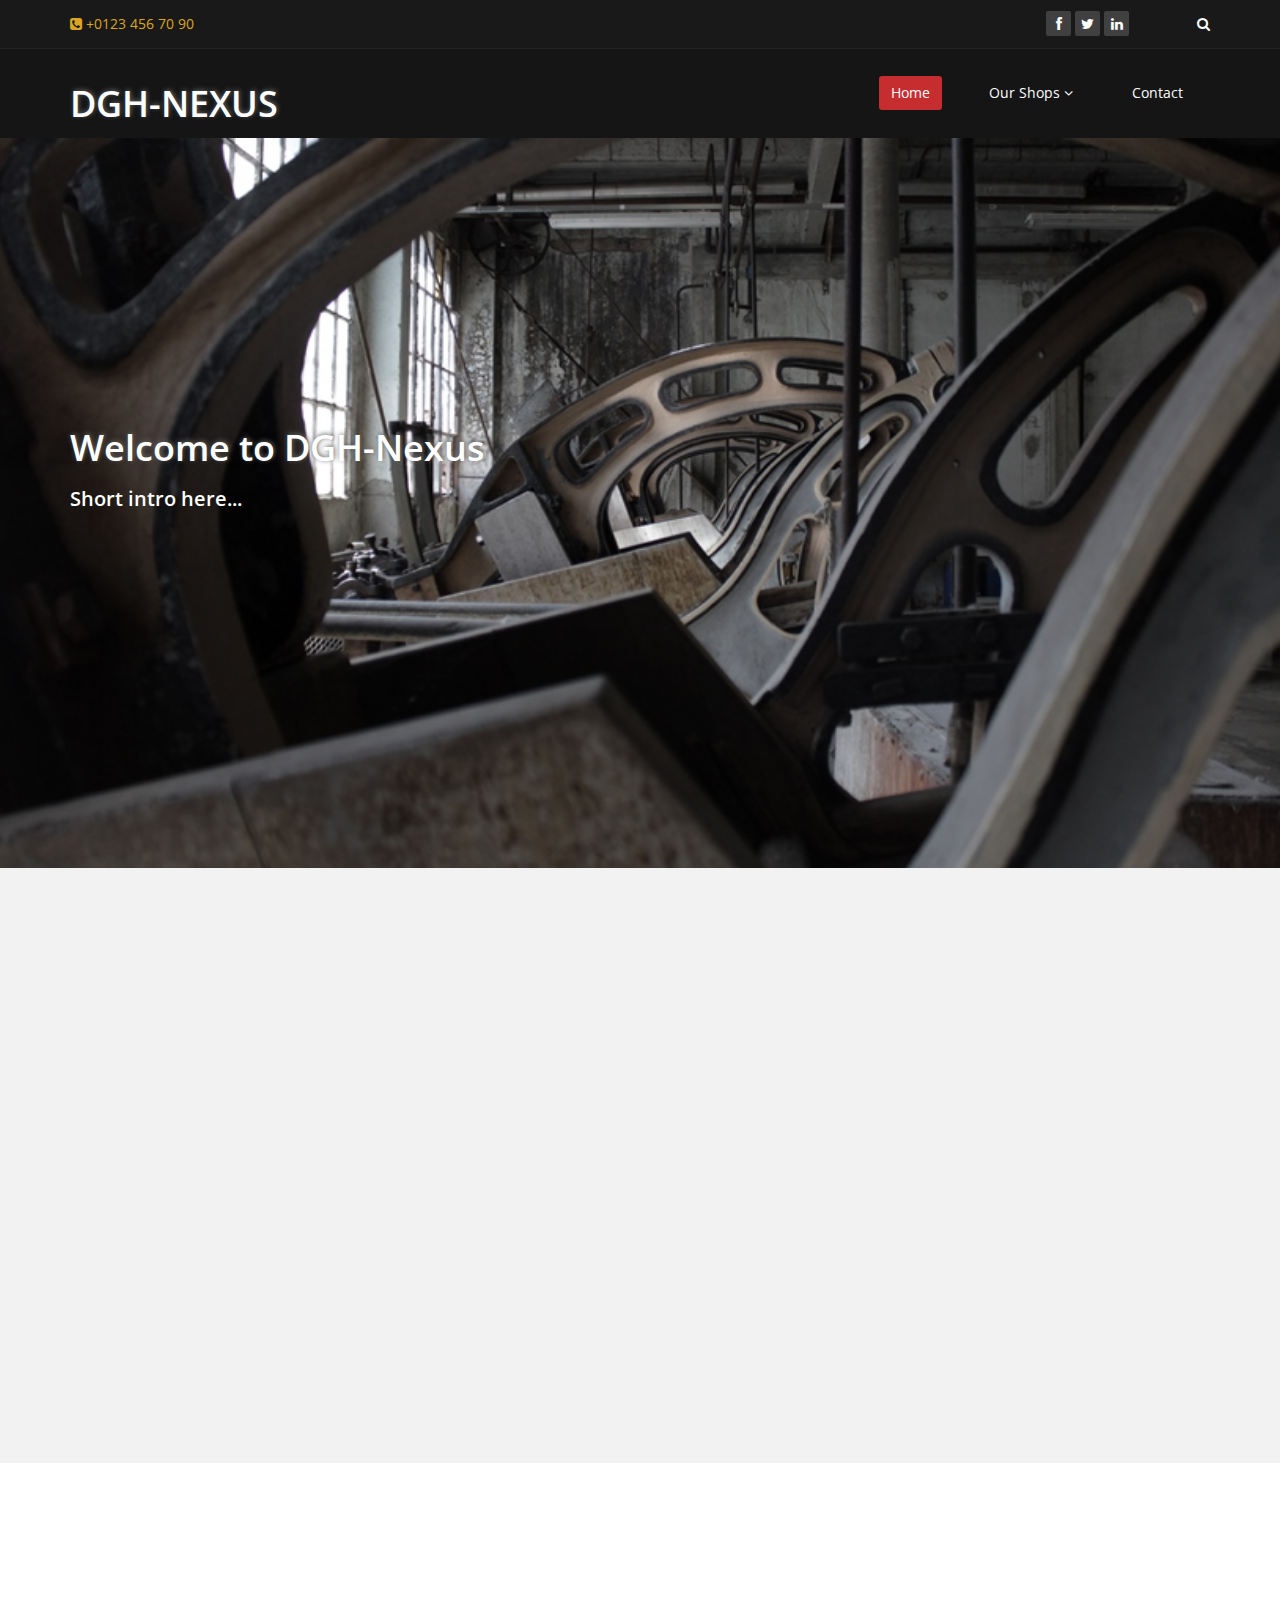
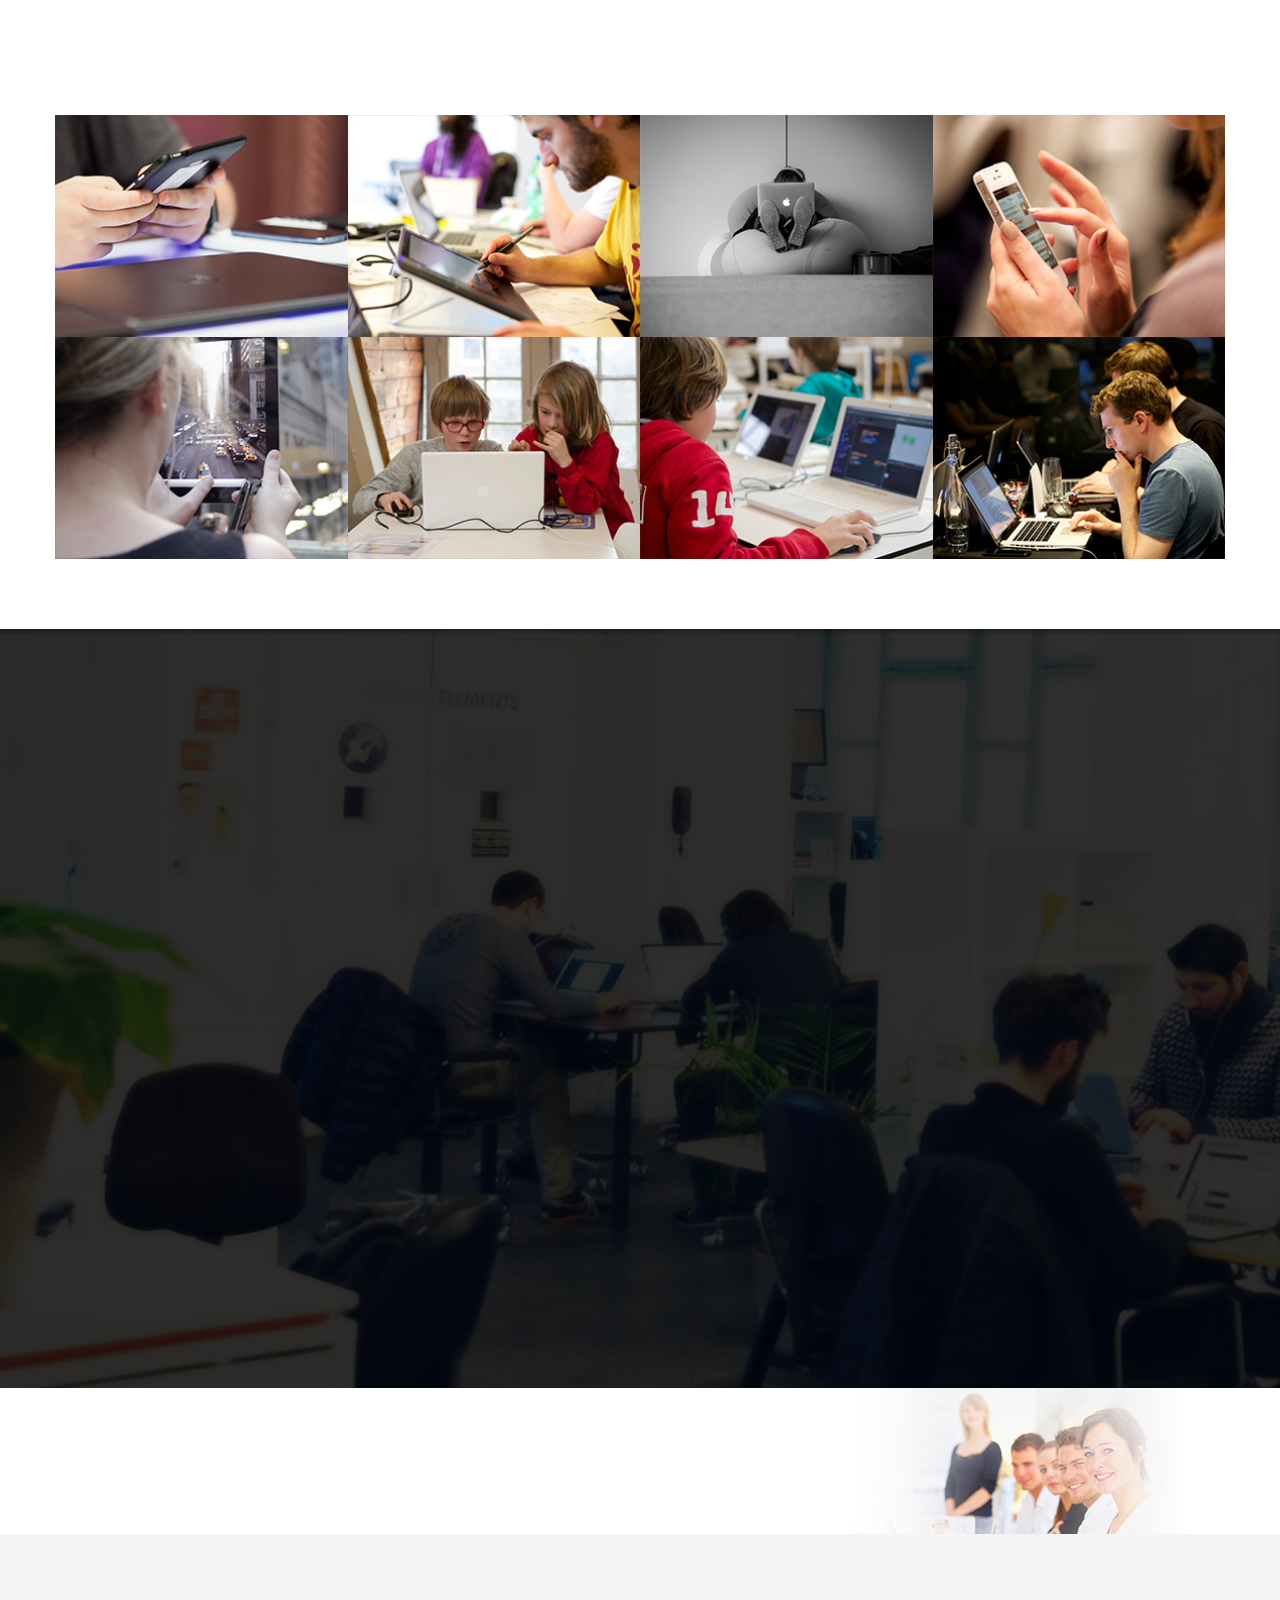
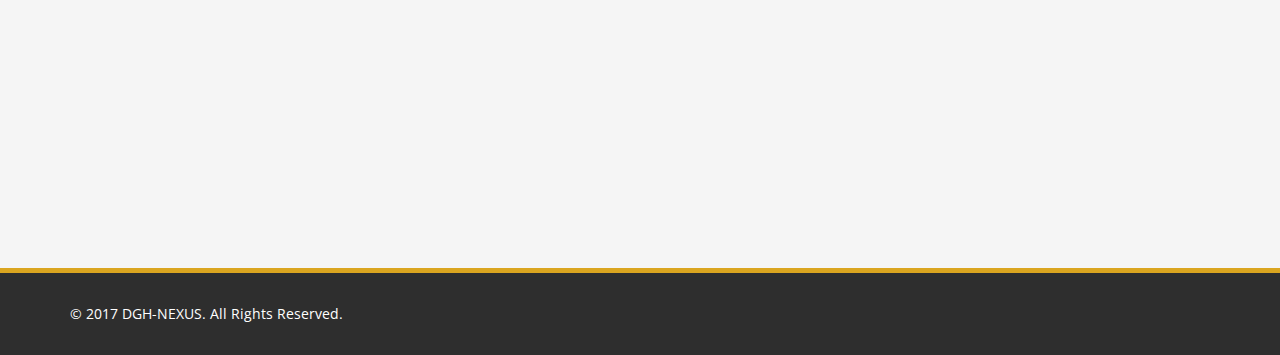
==== index.html @ a6fe3557 "Initial commit" ====
<!DOCTYPE html>
<html lang="en">
<head>
    <meta charset="utf-8">
    <meta name="viewport" content="width=device-width, initial-scale=1.0">
    <meta name="description" content="">
    <meta name="author" content="">
    <title>Home | DGH-Nexus</title>
	
	<!-- core CSS -->
    <link href="css/bootstrap.min.css" rel="stylesheet">
    <link href="css/font-awesome.min.css" rel="stylesheet">
    <link href="css/animate.min.css" rel="stylesheet">
    <link href="css/prettyPhoto.css" rel="stylesheet">
    <link href="css/main.css" rel="stylesheet">
    <link href="css/responsive.css" rel="stylesheet">
    <!--[if lt IE 9]>
    <script src="js/html5shiv.js"></script>
    <script src="js/respond.min.js"></script>
    <![endif]-->       
    <link rel="shortcut icon" href="images/ico/favicon.ico">
    <link rel="apple-touch-icon-precomposed" sizes="144x144" href="images/ico/apple-touch-icon-144-precomposed.png">
    <link rel="apple-touch-icon-precomposed" sizes="114x114" href="images/ico/apple-touch-icon-114-precomposed.png">
    <link rel="apple-touch-icon-precomposed" sizes="72x72" href="images/ico/apple-touch-icon-72-precomposed.png">
    <link rel="apple-touch-icon-precomposed" href="images/ico/apple-touch-icon-57-precomposed.png">
</head><!--/head-->

<body class="homepage">

    <header id="header">
        <div class="top-bar">
            <div class="container">
                <div class="row">
                    <div class="col-sm-6 col-xs-4">
                        <div class="top-number"><p><i class="fa fa-phone-square"></i>  +0123 456 70 90</p></div>
                    </div>
                    <div class="col-sm-6 col-xs-8">
                       <div class="social">
                            <ul class="social-share">
                                <li><a href="#"><i class="fa fa-facebook"></i></a></li>
                                <li><a href="#"><i class="fa fa-twitter"></i></a></li>
                                <li><a href="#"><i class="fa fa-linkedin"></i></a></li> 
                            </ul>
                            <div class="search">
                                <form role="form">
                                    <input type="text" class="search-form" autocomplete="off" placeholder="Search">
                                    <i class="fa fa-search"></i>
                                </form>
                           </div>
                       </div>
                    </div>
                </div>
            </div><!--/.container-->
        </div><!--/.top-bar-->

        <nav class="navbar navbar-inverse" role="banner">
            <div class="container">
                <div class="navbar-header">
                    <button type="button" class="navbar-toggle" data-toggle="collapse" data-target=".navbar-collapse">
                        <span class="sr-only">Toggle navigation</span>
                        <span class="icon-bar"></span>
                        <span class="icon-bar"></span>
                        <span class="icon-bar"></span>
                    </button>
                    <!-- <a class="navbar-brand" href="index.html"><img src="images/logo.png" alt="logo"></a> -->
                    <h1>DGH-NEXUS</h1>
                </div>
				
                <div class="collapse navbar-collapse navbar-right">
                    <ul class="nav navbar-nav">
                        <li class="active"><a href="index.html">Home</a></li>
                        <!-- <li><a href="about-us.html">About Us</a></li>
                        <li><a href="services.html">Services</a></li>
                        <li><a href="portfolio.html">Portfolio</a></li> -->
                        <li class="dropdown">
                            <a href="#" class="dropdown-toggle" data-toggle="dropdown">Our Shops <i class="fa fa-angle-down"></i></a>
                            <ul class="dropdown-menu">
                                <li><a href="#">Shop 1</a></li>
                                <li><a href="#">Shop 2</a></li>
                                <li><a href="#">Shop 3</a></li>
                                <li><a href="#">Shop 4</a></li>
                            </ul>
                        </li>
                        <!-- <li><a href="blog.html">Blog</a></li>  -->
                        <li><a href="contact-us.html">Contact</a></li>
                    </ul>
                </div>
            </div><!--/.container-->
        </nav><!--/nav-->
		
    </header><!--/header-->

    <section id="main-slider" class="no-margin">
        <div class="carousel slide">
            <!-- <ol class="carousel-indicators">
                <li data-target="#main-slider" data-slide-to="0" class="active"></li>
                <li data-target="#main-slider" data-slide-to="1"></li>
                <li data-target="#main-slider" data-slide-to="2"></li>
            </ol> -->
            <div class="carousel-inner">

                <div class="item active" style="background-image: url(images/slider/bg1.jpg)">
                    <div class="container">
                        <div class="row slide-margin">
                            <div class="col-sm-6">
                                <div class="carousel-content">
                                    <h1 class="animation animated-item-1">Welcome to DGH-Nexus</h1>
                                    <h2 class="animation animated-item-2">Short intro here...</h2>
                                    <!-- <a class="btn-slide animation animated-item-3" href="#">Read More</a> -->
                                </div>
                            </div>

                            <!-- <div class="col-sm-6 hidden-xs animation animated-item-4">
                                <div class="slider-img">
                                    <img src="images/slider/img1.png" class="img-responsive">
                                </div>
                            </div> -->

                        </div>
                    </div>
                </div><!--/.item-->

                <!-- <div class="item" style="background-image: url(images/slider/bg2.jpg)">
                    <div class="container">
                        <div class="row slide-margin">
                            <div class="col-sm-6">
                                <div class="carousel-content">
                                    <h1 class="animation animated-item-1">Lorem ipsum dolor sit amet consectetur adipisicing elit</h1>
                                    <h2 class="animation animated-item-2">Accusantium doloremque laudantium totam rem aperiam, eaque ipsa...</h2>
                                    <a class="btn-slide animation animated-item-3" href="#">Read More</a>
                                </div>
                            </div>

                            <div class="col-sm-6 hidden-xs animation animated-item-4">
                                <div class="slider-img">
                                    <img src="images/slider/img2.png" class="img-responsive">
                                </div>
                            </div>

                        </div>
                    </div>
                </div> --><!--/.item-->

                <!-- <div class="item" style="background-image: url(images/slider/bg3.jpg)">
                    <div class="container">
                        <div class="row slide-margin">
                            <div class="col-sm-6">
                                <div class="carousel-content">
                                    <h1 class="animation animated-item-1">Lorem ipsum dolor sit amet consectetur adipisicing elit</h1>
                                    <h2 class="animation animated-item-2">Accusantium doloremque laudantium totam rem aperiam, eaque ipsa...</h2>
                                    <a class="btn-slide animation animated-item-3" href="#">Read More</a>
                                </div>
                            </div>
                            <div class="col-sm-6 hidden-xs animation animated-item-4">
                                <div class="slider-img">
                                    <img src="images/slider/img3.png" class="img-responsive">
                                </div>
                            </div>
                        </div>
                    </div>
                </div> --><!--/.item-->
            </div><!--/.carousel-inner-->
        </div><!--/.carousel-->
        <!-- <a class="prev hidden-xs" href="#main-slider" data-slide="prev">
            <i class="fa fa-chevron-left"></i>
        </a>
        <a class="next hidden-xs" href="#main-slider" data-slide="next">
            <i class="fa fa-chevron-right"></i>
        </a> -->
    </section><!--/#main-slider-->


    <section id="feature" >
        <div class="container">
           <div class="center wow fadeInDown">
                <h2>About Us</h2>
                <p class="lead">Lorem ipsum dolor sit amet, consectetur adipisicing elit, sed do eiusmod tempor incididunt ut <br> et dolore magna aliqua. Ut enim ad minim veniam</p>
            </div>

            <div class="row">
                <div class="features">
                    <div class="col-md-4 col-sm-6 wow fadeInDown" data-wow-duration="1000ms" data-wow-delay="600ms">
                        <div class="feature-wrap">
                            <i class="fa fa-pencil"></i>
                            <h2>Top Quality Products</h2>
                            <h3>Lorem ipsum dolor sit amet, consectetur adipisicing elit</h3>
                        </div>
                    </div><!--/.col-md-4-->

                    <div class="col-md-4 col-sm-6 wow fadeInDown" data-wow-duration="1000ms" data-wow-delay="600ms">
                        <div class="feature-wrap">
                            <i class="fa fa-chain"></i>
                            <h2>Wide Material Choice</h2>
                            <h3>Lorem ipsum dolor sit amet, consectetur adipisicing elit</h3>
                        </div>
                    </div><!--/.col-md-4-->

                    <div class="col-md-4 col-sm-6 wow fadeInDown" data-wow-duration="1000ms" data-wow-delay="600ms">
                        <div class="feature-wrap">
                            <i class="fa fa-globe"></i>
                            <h2>Global delivery</h2>
                            <h3>Lorem ipsum dolor sit amet, consectetur adipisicing elit</h3>
                        </div>
                    </div><!--/.col-md-4-->
                
                    <div class="col-md-4 col-sm-6 wow fadeInDown" data-wow-duration="1000ms" data-wow-delay="600ms">
                        <div class="feature-wrap">
                            <i class="fa fa-square"></i>
                            <h2>Stone Casting</h2>
                            <h3>Lorem ipsum dolor sit amet, consectetur adipisicing elit</h3>
                        </div>
                    </div><!--/.col-md-4-->

                    <div class="col-md-4 col-sm-6 wow fadeInDown" data-wow-duration="1000ms" data-wow-delay="600ms">
                        <div class="feature-wrap">
                            <i class="fa fa-cogs"></i>
                            <h2>Cast Iron</h2>
                            <h3>Lorem ipsum dolor sit amet, consectetur adipisicing elit</h3>
                        </div>
                    </div><!--/.col-md-4-->

                    <div class="col-md-4 col-sm-6 wow fadeInDown" data-wow-duration="1000ms" data-wow-delay="600ms">
                        <div class="feature-wrap">
                            <i class="fa fa-leaf"></i>
                            <h2>Other</h2>
                            <h3>Lorem ipsum dolor sit amet, consectetur adipisicing elit</h3>
                        </div>
                    </div><!--/.col-md-4-->
                </div><!--/.services-->
            </div><!--/.row-->    
        </div><!--/.container-->
    </section><!--/#feature-->


    <section id="recent-works">
        <div class="container">
            <div class="center wow fadeInDown">
                <h2>Our Products</h2>
                <p class="lead">Lorem ipsum dolor sit amet, consectetur adipisicing elit, sed do eiusmod tempor incididunt ut <br> et dolore magna aliqua. Ut enim ad minim veniam</p>
            </div>

            <div class="row">
                <div class="col-xs-12 col-sm-4 col-md-3">
                    <div class="recent-work-wrap">
                        <img class="img-responsive" src="images/portfolio/recent/item1.png" alt="">
                        <div class="overlay">
                            <div class="recent-work-inner">
                                <h3><a href="#">Product Title...</a> </h3>
                                <p>Product Description...</p>
                                <a class="preview" href="images/portfolio/full/item1.png" rel="prettyPhoto"><i class="fa fa-eye"></i> View</a>
                            </div> 
                        </div>
                    </div>
                </div>   

                <div class="col-xs-12 col-sm-4 col-md-3">
                    <div class="recent-work-wrap">
                        <img class="img-responsive" src="images/portfolio/recent/item2.png" alt="">
                        <div class="overlay">
                            <div class="recent-work-inner">
                                <h3><a href="#">Product Title...</a></h3>
                                <p>Product Description...</p>
                                <a class="preview" href="images/portfolio/full/item2.png" rel="prettyPhoto"><i class="fa fa-eye"></i> View</a>
                            </div> 
                        </div>
                    </div>
                </div> 

                <div class="col-xs-12 col-sm-4 col-md-3">
                    <div class="recent-work-wrap">
                        <img class="img-responsive" src="images/portfolio/recent/item3.png" alt="">
                        <div class="overlay">
                            <div class="recent-work-inner">
                                <h3><a href="#">Product Title...</a></h3>
                                <p>Product Description...</p>
                                <a class="preview" href="images/portfolio/full/item3.png" rel="prettyPhoto"><i class="fa fa-eye"></i> View</a>
                            </div> 
                        </div>
                    </div>
                </div>   

                <div class="col-xs-12 col-sm-4 col-md-3">
                    <div class="recent-work-wrap">
                        <img class="img-responsive" src="images/portfolio/recent/item4.png" alt="">
                        <div class="overlay">
                            <div class="recent-work-inner">
                                <h3><a href="#">Product Title...</a></h3>
                                <p>Product Description...</p>
                                <a class="preview" href="images/portfolio/full/item4.png" rel="prettyPhoto"><i class="fa fa-eye"></i> View</a>
                            </div> 
                        </div>
                    </div>
                </div>   
                
                <div class="col-xs-12 col-sm-4 col-md-3">
                    <div class="recent-work-wrap">
                        <img class="img-responsive" src="images/portfolio/recent/item5.png" alt="">
                        <div class="overlay">
                            <div class="recent-work-inner">
                                <h3><a href="#">Product Title...</a></h3>
                                <p>Product Description...</p>
                                <a class="preview" href="images/portfolio/full/item5.png" rel="prettyPhoto"><i class="fa fa-eye"></i> View</a>
                            </div> 
                        </div>
                    </div>
                </div>   

                <div class="col-xs-12 col-sm-4 col-md-3">
                    <div class="recent-work-wrap">
                        <img class="img-responsive" src="images/portfolio/recent/item6.png" alt="">
                        <div class="overlay">
                            <div class="recent-work-inner">
                                <h3><a href="#">Product Title...</a></h3>
                                <p>Product Description...</p>
                                <a class="preview" href="images/portfolio/full/item6.png" rel="prettyPhoto"><i class="fa fa-eye"></i> View</a>
                            </div> 
                        </div>
                    </div>
                </div> 

                <div class="col-xs-12 col-sm-4 col-md-3">
                    <div class="recent-work-wrap">
                        <img class="img-responsive" src="images/portfolio/recent/item7.png" alt="">
                        <div class="overlay">
                            <div class="recent-work-inner">
                                <h3><a href="#">Product Title...</a></h3>
                                <p>Product Description...</p>
                                <a class="preview" href="images/portfolio/full/item7.png" rel="prettyPhoto"><i class="fa fa-eye"></i> View</a>
                            </div> 
                        </div>
                    </div>
                </div>   

                <div class="col-xs-12 col-sm-4 col-md-3">
                    <div class="recent-work-wrap">
                        <img class="img-responsive" src="images/portfolio/recent/item8.png" alt="">
                        <div class="overlay">
                            <div class="recent-work-inner">
                                <h3><a href="#">Product Title...</a></h3>
                                <p>Product Description...</p>
                                <a class="preview" href="images/portfolio/full/item8.png" rel="prettyPhoto"><i class="fa fa-eye"></i> View</a>
                            </div> 
                        </div>
                    </div>
                </div>   
            </div><!--/.row-->
        </div><!--/.container-->
    </section><!--/#recent-works-->

    <section id="services" class="service-item">
	   <div class="container">
            <div class="center wow fadeInDown">
                <h2>Our Service</h2>
                <p class="lead">Lorem ipsum dolor sit amet, consectetur adipisicing elit, sed do eiusmod tempor incididunt ut <br> et dolore magna aliqua. Ut enim ad minim veniam</p>
            </div>

            <div class="row">

                <div class="col-sm-6 col-md-4">
                    <div class="media services-wrap wow fadeInDown">
                        <div class="pull-left">
                            <img class="img-responsive" src="images/services/services3.png">
                        </div>
                        <div class="media-body">
                            <h3 class="media-heading">Quality Guarantee</h3>
                            <p>Lorem ipsum dolor sit ame consectetur adipisicing elit</p>
                        </div>
                    </div>
                </div>

                <div class="col-sm-6 col-md-4">
                    <div class="media services-wrap wow fadeInDown">
                        <div class="pull-left">
                            <img class="img-responsive" src="images/services/services2.png">
                        </div>
                        <div class="media-body">
                            <h3 class="media-heading">Quick Delivery</h3>
                            <p>Lorem ipsum dolor sit ame consectetur adipisicing elit</p>
                        </div>
                    </div>
                </div>

                <div class="col-sm-6 col-md-4">
                    <div class="media services-wrap wow fadeInDown">
                        <div class="pull-left">
                            <img class="img-responsive" src="images/services/services1.png">
                        </div>
                        <div class="media-body">
                            <h3 class="media-heading">Returns</h3>
                            <p>Lorem ipsum dolor sit ame consectetur adipisicing elit</p>
                        </div>
                    </div>
                </div>  

                <div class="col-sm-6 col-md-4">
                    <div class="media services-wrap wow fadeInDown">
                        <div class="pull-left">
                            <img class="img-responsive" src="images/services/services5.png">
                        </div>
                        <div class="media-body">
                            <h3 class="media-heading">Privacy Policy</h3>
                            <p>Lorem ipsum dolor sit ame consectetur adipisicing elit</p>
                        </div>
                    </div>
                </div>

                <div class="col-sm-6 col-md-4">
                    <div class="media services-wrap wow fadeInDown">
                        <div class="pull-left">
                            <img class="img-responsive" src="images/services/services4.png">
                        </div>
                        <div class="media-body">
                            <h3 class="media-heading">Gift Certificates</h3>
                            <p>Lorem ipsum dolor sit ame consectetur adipisicing elit</p>
                        </div>
                    </div>
                </div>

                <div class="col-sm-6 col-md-4">
                    <div class="media services-wrap wow fadeInDown">
                        <div class="pull-left">
                            <img class="img-responsive" src="images/services/services6.png">
                        </div>
                        <div class="media-body">
                            <h3 class="media-heading">Terms &amp; Conditions</h3>
                            <p>Lorem ipsum dolor sit ame consectetur adipisicing elit</p>
                        </div>
                    </div>
                </div>                                                
            </div><!--/.row-->
        </div><!--/.container-->
    </section><!--/#services-->

    <!-- <section id="middle">
        <div class="container">
            <div class="row">
                <div class="col-sm-6 wow fadeInDown">
                    <div class="skill">
                        <h2>Our Skills</h2>
                        <p>Lorem ipsum dolor sit amet, consectetur adipisicing elit, sed do eiusmod tempor incididunt ut labore et dolore magna aliqua.</p>

                        <div class="progress-wrap">
                            <h3>Graphic Design</h3>
                            <div class="progress">
                              <div class="progress-bar  color1" role="progressbar" aria-valuenow="40" aria-valuemin="0" aria-valuemax="100" style="width: 85%">
                                <span class="bar-width">85%</span>
                              </div>

                            </div>
                        </div>

                        <div class="progress-wrap">
                            <h3>HTML</h3>
                            <div class="progress">
                              <div class="progress-bar color2" role="progressbar" aria-valuenow="20" aria-valuemin="0" aria-valuemax="100" style="width: 95%">
                               <span class="bar-width">95%</span>
                              </div>
                            </div>
                        </div>

                        <div class="progress-wrap">
                            <h3>CSS</h3>
                            <div class="progress">
                              <div class="progress-bar color3" role="progressbar" aria-valuenow="60" aria-valuemin="0" aria-valuemax="100" style="width: 80%">
                                <span class="bar-width">80%</span>
                              </div>
                            </div>
                        </div>

                        <div class="progress-wrap">
                            <h3>Wordpress</h3>
                            <div class="progress">
                              <div class="progress-bar color4" role="progressbar" aria-valuenow="80" aria-valuemin="0" aria-valuemax="100" style="width: 90%">
                                <span class="bar-width">90%</span>
                              </div>
                            </div>
                        </div>
                    </div>

                </div> --><!--/.col-sm-6-->

                <!-- <div class="col-sm-6 wow fadeInDown">
                    <div class="accordion">
                        <h2>Why People like us?</h2>
                        <div class="panel-group" id="accordion1">
                          <div class="panel panel-default">
                            <div class="panel-heading active">
                              <h3 class="panel-title">
                                <a class="accordion-toggle" data-toggle="collapse" data-parent="#accordion1" href="#collapseOne1">
                                  Lorem ipsum dolor sit amet
                                  <i class="fa fa-angle-right pull-right"></i>
                                </a>
                              </h3>
                            </div>

                            <div id="collapseOne1" class="panel-collapse collapse in">
                              <div class="panel-body">
                                  <div class="media accordion-inner">
                                        <div class="pull-left">
                                            <img class="img-responsive" src="images/accordion1.png">
                                        </div>
                                        <div class="media-body">
                                             <h4>Adipisicing elit</h4>
                                             <p>Lorem ipsum dolor sit amet, consectetur adipisicing elit, sed do eiusmod tempor incididunt ut labore</p>
                                        </div>
                                  </div>
                              </div>
                            </div>
                          </div>

                          <div class="panel panel-default">
                            <div class="panel-heading">
                              <h3 class="panel-title">
                                <a class="accordion-toggle" data-toggle="collapse" data-parent="#accordion1" href="#collapseTwo1">
                                  Lorem ipsum dolor sit amet
                                  <i class="fa fa-angle-right pull-right"></i>
                                </a>
                              </h3>
                            </div>
                            <div id="collapseTwo1" class="panel-collapse collapse">
                              <div class="panel-body">
                                Anim pariatur cliche reprehenderit, enim eiusmod high life accusamus terry richardson ad squid. 3 wolf moon officia aute, non cupidatat skateboard dolor brunch. Food truck quinoa nesciunt laborum eiusmod. Brunch 3 wolf moon tempor.
                              </div>
                            </div>
                          </div>

                          <div class="panel panel-default">
                            <div class="panel-heading">
                              <h3 class="panel-title">
                                <a class="accordion-toggle" data-toggle="collapse" data-parent="#accordion1" href="#collapseThree1">
                                  Lorem ipsum dolor sit amet
                                  <i class="fa fa-angle-right pull-right"></i>
                                </a>
                              </h3>
                            </div>
                            <div id="collapseThree1" class="panel-collapse collapse">
                              <div class="panel-body">
                                Anim pariatur cliche reprehenderit, enim eiusmod high life accusamus terry richardson ad squid. 3 wolf moon officia aute, non cupidatat skateboard dolor brunch. Food truck quinoa nesciunt laborum eiusmod. Brunch 3 wolf moon tempor.
                              </div>
                            </div>
                          </div>

                          <div class="panel panel-default">
                            <div class="panel-heading">
                              <h3 class="panel-title">
                                <a class="accordion-toggle" data-toggle="collapse" data-parent="#accordion1" href="#collapseFour1">
                                  Lorem ipsum dolor sit amet
                                  <i class="fa fa-angle-right pull-right"></i>
                                </a>
                              </h3>
                            </div>
                            <div id="collapseFour1" class="panel-collapse collapse">
                              <div class="panel-body">
                                Anim pariatur cliche reprehenderit, enim eiusmod high life accusamus terry richardson ad squid. 3 wolf moon officia aute, non cupidatat skateboard dolor brunch. Food truck quinoa nesciunt laborum eiusmod. Brunch 3 wolf moon tempor.
                              </div>
                            </div>
                          </div> -->
                        <!-- </div>/#accordion1 -->
                    <!-- </div> -->
                <!-- </div> -->

            <!-- </div><!--/.row-->
        <!-- </div>/.container -->
    <!-- </section><!--/#middle-->

    <!-- <section id="content">
        <div class="container">
            <div class="row">
                <div class="col-xs-12 col-sm-8 wow fadeInDown">
                   <div class="tab-wrap"> 
                        <div class="media">
                            <div class="parrent pull-left">
                                <ul class="nav nav-tabs nav-stacked">
                                    <li class=""><a href="#tab1" data-toggle="tab" class="analistic-01">Responsive Web Design</a></li>
                                    <li class="active"><a href="#tab2" data-toggle="tab" class="analistic-02">Premium Plugin Included</a></li>
                                    <li class=""><a href="#tab3" data-toggle="tab" class="tehnical">Predefine Layout</a></li>
                                    <li class=""><a href="#tab4" data-toggle="tab" class="tehnical">Our Philosopy</a></li>
                                    <li class=""><a href="#tab5" data-toggle="tab" class="tehnical">What We Do?</a></li>
                                </ul>
                            </div>

                            <div class="parrent media-body">
                                <div class="tab-content">
                                    <div class="tab-pane fade" id="tab1">
                                        <div class="media">
                                           <div class="pull-left">
                                                <img class="img-responsive" src="images/tab2.png">
                                            </div>
                                            <div class="media-body">
                                                 <h2>Adipisicing elit</h2>
                                                 <p>There are many variations of passages of Lorem Ipsum available, but the majority have suffered alteration in some form, by injected humour, or randomised words which don't look even slightly believable. If you are going to use.</p>
                                            </div>
                                        </div>
                                    </div>

                                     <div class="tab-pane fade active in" id="tab2">
                                        <div class="media">
                                           <div class="pull-left">
                                                <img class="img-responsive" src="images/tab1.png">
                                            </div>
                                            <div class="media-body">
                                                 <h2>Adipisicing elit</h2>
                                                 <p>There are many variations of passages of Lorem Ipsum available, but the majority have suffered alteration in some form, by injected humour, or randomised words which don't look even slightly believable. If you are going to use.
                                                 </p>
                                            </div>
                                        </div>
                                     </div>

                                     <div class="tab-pane fade" id="tab3">
                                        <p>Lorem ipsum dolor sit amet, consectetur adipisicing elit, sed do eiusmod tempor incididunt ut labore et dolore magna aliqua. Ut enim ad minim veniam, quis nostrud exercitation ullamco laboris nisi ut aliquip ex ea commodo consequat. Duis aute irure dolor in reprehenderit.</p>
                                     </div>
                                     
                                     <div class="tab-pane fade" id="tab4">
                                        <p>There are many variations of passages of Lorem Ipsum available, but the majority have suffered alteration in some form, by injected humour, or randomised words which don't look even slightly believable. If you are going to use a passage of Lorem Ipsum, you need to be sure there isn't anything embarrassing hidden in the middle of text. All the Lorem Ipsum generators on the Internet tend to repeat predefined chunks as necessary, making this the first true generator on the Internet. It uses a dictionary of over 200 Latin words</p>
                                     </div>

                                     <div class="tab-pane fade" id="tab5">
                                        <p>There are many variations of passages of Lorem Ipsum available, but the majority have suffered alteration in some form, by injected humour, or randomised words which don't look even slightly believable. If you are going to use a passage of Lorem Ipsum, you need to be sure there isn't anything embarrassing hidden in the middle of text. All the Lorem Ipsum generators on the Internet tend to repeat predefined chunks as necessary, making this the first true generator on the Internet. It uses a dictionary of over 200 Latin words, combined with a handful of model sentence structures,</p>
                                     </div> -->
                                <!-- </div> /.tab-content   -->
                            <!-- </div> /.media-body  -->
                        <!-- </div> /.media      -->
                    <!-- </div>/.tab-wrap                -->
                <!-- </div>/.col-sm-6 -->

                <!-- <div class="col-xs-12 col-sm-4 wow fadeInDown">
                    <div class="testimonial">
                        <h2>Testimonials</h2>
                         <div class="media testimonial-inner">
                            <div class="pull-left">
                                <img class="img-responsive img-circle" src="images/testimonials1.png">
                            </div>
                            <div class="media-body">
                                <p>Lorem ipsum dolor sit amet, consectetur adipisicing elit, sed do eiusmod tempor incididunt</p>
                                <span><strong>-John Doe/</strong> Director of corlate.com</span>
                            </div>
                         </div>

                         <div class="media testimonial-inner">
                            <div class="pull-left">
                                <img class="img-responsive img-circle" src="images/testimonials1.png">
                            </div>
                            <div class="media-body">
                                <p>Lorem ipsum dolor sit amet, consectetur adipisicing elit, sed do eiusmod tempor incididunt</p>
                                <span><strong>-John Doe/</strong> Director of corlate.com</span>
                            </div>
                         </div>

                    </div>
                </div> -->

            <!-- </div><!--/.row-->
        <!-- </div>/.container -->
    <!-- </section>/#content -->

    <!-- <section id="partner"> -->
        <!-- <div class="container"> -->
            <!-- <div class="center wow fadeInDown">
                <h2>Our Partners</h2>
                <p class="lead">Lorem ipsum dolor sit amet, consectetur adipisicing elit, sed do eiusmod tempor incididunt ut <br> et dolore magna aliqua. Ut enim ad minim veniam</p>
            </div>    

            <div class="partners">
                <ul>
                    <li> <a href="#"><img class="img-responsive wow fadeInDown" data-wow-duration="1000ms" data-wow-delay="300ms" src="images/partners/partner1.png"></a></li>
                    <li> <a href="#"><img class="img-responsive wow fadeInDown" data-wow-duration="1000ms" data-wow-delay="600ms" src="images/partners/partner2.png"></a></li>
                    <li> <a href="#"><img class="img-responsive wow fadeInDown" data-wow-duration="1000ms" data-wow-delay="900ms" src="images/partners/partner3.png"></a></li>
                    <li> <a href="#"><img class="img-responsive wow fadeInDown" data-wow-duration="1000ms" data-wow-delay="1200ms" src="images/partners/partner4.png"></a></li>
                    <li> <a href="#"><img class="img-responsive wow fadeInDown" data-wow-duration="1000ms" data-wow-delay="1500ms" src="images/partners/partner5.png"></a></li>
                </ul>
            </div>  -->       
        <!-- </div>/.container -->
    <!-- </section><!--/#partner-->

    <section id="conatcat-info">
        <div class="container">
            <div class="row">
                <div class="col-sm-8">
                    <div class="media contact-info wow fadeInDown" data-wow-duration="1000ms" data-wow-delay="600ms">
                        <div class="pull-left">
                            <i class="fa fa-phone"></i>
                        </div>
                        <div class="media-body">
                            <h2>Have a question or need a custom quote?</h2>
                            <p>Lorem ipsum dolor sit amet, consectetur adipisicing elit, sed do eiusmod tempor incididunt ut labore dolore magna aliqua. Ut enim ad minim veniam, quis nostrud exercitation +0123 456 70 80</p>
                        </div>
                    </div>
                </div>
            </div>
        </div><!--/.container-->    
    </section><!--/#conatcat-info-->

    <section id="bottom">
        <div class="container wow fadeInDown" data-wow-duration="1000ms" data-wow-delay="600ms">
            <div class="row">
                <div class="col-md-3 col-sm-6">
                    <div class="widget">
                        <h3>Information</h3>
                        <ul>
                            <li><a href="#">Our Shops</a></li>
                            <li><a href="#">Meet the team</a></li>
                            <li><a href="#">Terms &amp; Conditions</a></li>
                            <li><a href="#">Privacy policy</a></li>
                            <li><a href="#">Contact us</a></li>
                        </ul>
                    </div>    
                </div><!--/.col-md-4-->

                <div class="col-md-3 col-sm-6">
                    <div class="widget">
                        <h3>Customer Service</h3>
                        <ul>
                            <li><a href="#">Faq</a></li>
                            <li><a href="#">Shipping</a></li>
                            <li><a href="#">Returns</a></li>
                            <li><a href="#">Site Map</a></li>
                        </ul>
                    </div>    
                </div><!--/.col-md-4-->

                <div class="col-md-3 col-sm-6">
                    <div class="widget">
                        <h3>Extras</h3>
                        <ul>
                            <li><a href="#">Brands</a></li>
                            <li><a href="#">Gift Certificates</a></li>
                            <li><a href="#">Affiliates</a></li>
                            <li><a href="#">Specials</a></li>
                        </ul>
                    </div>    
                </div><!--/.col-md-4-->

                <div class="col-md-3 col-sm-6">
                    <div class="widget">
                        <h3>My Account</h3>
                        <ul>
                            <li><a href="#">My Account</a></li>
                            <li><a href="#">Order History</a></li>
                            <li><a href="#">Wish List</a></li>
                            <li><a href="#">Newsletter</a></li>
                        </ul>
                    </div>    
                </div><!--/.col-md-4-->
            </div>
        </div>
    </section><!--/#bottom-->

    <footer id="footer" class="midnight-blue">
        <div class="container">
            <div class="row">
                <div class="col-sm-6">
                    &copy; 2017 DGH-NEXUS. All Rights Reserved.
                </div>
                <!-- <div class="col-sm-6">
                    <ul class="pull-right">
                        <li><a href="#">Home</a></li>
                        <li><a href="#">About Us</a></li>
                        <li><a href="#">Faq</a></li>
                        <li><a href="#">Contact Us</a></li>
                    </ul>
                </div> -->
            </div>
        </div>
    </footer><!--/#footer-->

    <script src="js/jquery.js"></script>
    <script src="js/bootstrap.min.js"></script>
    <script src="js/jquery.prettyPhoto.js"></script>
    <script src="js/jquery.isotope.min.js"></script>
    <script src="js/main.js"></script>
    <script src="js/wow.min.js"></script>
</body>
</html>
---- css/prettyPhoto.css ----
div.pp_default .pp_top,div.pp_default .pp_top .pp_middle,div.pp_default .pp_top .pp_left,div.pp_default .pp_top .pp_right,div.pp_default .pp_bottom,div.pp_default .pp_bottom .pp_left,div.pp_default .pp_bottom .pp_middle,div.pp_default .pp_bottom .pp_right{height:13px}
div.pp_default .pp_top .pp_left{background:url(../images/prettyPhoto/default/sprite.png) -78px -93px no-repeat}
div.pp_default .pp_top .pp_middle{background:url(../images/prettyPhoto/default/sprite_x.png) top left repeat-x}
div.pp_default .pp_top .pp_right{background:url(../images/prettyPhoto/default/sprite.png) -112px -93px no-repeat}
div.pp_default .pp_content .ppt{color:#f8f8f8}
div.pp_default .pp_content_container .pp_left{background:url(../images/prettyPhoto/default/sprite_y.png) -7px 0 repeat-y;padding-left:13px}
div.pp_default .pp_content_container .pp_right{background:url(../images/prettyPhoto/default/sprite_y.png) top right repeat-y;padding-right:13px}
div.pp_default .pp_next:hover{background:url(../images/prettyPhoto/default/sprite_next.png) center right no-repeat;cursor:pointer}
div.pp_default .pp_previous:hover{background:url(../images/prettyPhoto/default/sprite_prev.png) center left no-repeat;cursor:pointer}
div.pp_default .pp_expand{background:url(../images/prettyPhoto/default/sprite.png) 0 -29px no-repeat;cursor:pointer;width:28px;height:28px}
div.pp_default .pp_expand:hover{background:url(../images/prettyPhoto/default/sprite.png) 0 -56px no-repeat;cursor:pointer}
div.pp_default .pp_contract{background:url(../images/prettyPhoto/default/sprite.png) 0 -84px no-repeat;cursor:pointer;width:28px;height:28px}
div.pp_default .pp_contract:hover{background:url(../images/prettyPhoto/default/sprite.png) 0 -113px no-repeat;cursor:pointer}
div.pp_default .pp_close{width:30px;height:30px;background:url(../images/prettyPhoto/default/sprite.png) 2px 1px no-repeat;cursor:pointer}
div.pp_default .pp_gallery ul li a{background:url(../images/prettyPhoto/default/default_thumb.png) center center #f8f8f8;border:1px solid #aaa}
div.pp_default .pp_social{margin-top:7px}
div.pp_default .pp_gallery a.pp_arrow_previous,div.pp_default .pp_gallery a.pp_arrow_next{position:static;left:auto}
div.pp_default .pp_nav .pp_play,div.pp_default .pp_nav .pp_pause{background:url(../images/prettyPhoto/default/sprite.png) -51px 1px no-repeat;height:30px;width:30px}
div.pp_default .pp_nav .pp_pause{background-position:-51px -29px}
div.pp_default a.pp_arrow_previous,div.pp_default a.pp_arrow_next{background:url(../images/prettyPhoto/default/sprite.png) -31px -3px no-repeat;height:20px;width:20px;margin:4px 0 0}
div.pp_default a.pp_arrow_next{left:52px;background-position:-82px -3px}
div.pp_default .pp_content_container .pp_details{margin-top:5px}
div.pp_default .pp_nav{clear:none;height:30px;width:110px;position:relative}
div.pp_default .pp_nav .currentTextHolder{font-family:Georgia;font-style:italic;color:#999;font-size:11px;left:75px;line-height:25px;position:absolute;top:2px;margin:0;padding:0 0 0 10px}
div.pp_default .pp_close:hover,div.pp_default .pp_nav .pp_play:hover,div.pp_default .pp_nav .pp_pause:hover,div.pp_default .pp_arrow_next:hover,div.pp_default .pp_arrow_previous:hover{opacity:0.7}
div.pp_default .pp_description{font-size:11px;font-weight:700;line-height:14px;margin:5px 50px 5px 0}
div.pp_default .pp_bottom .pp_left{background:url(../images/prettyPhoto/default/sprite.png) -78px -127px no-repeat}
div.pp_default .pp_bottom .pp_middle{background:url(../images/prettyPhoto/default/sprite_x.png) bottom left repeat-x}
div.pp_default .pp_bottom .pp_right{background:url(../images/prettyPhoto/default/sprite.png) -112px -127px no-repeat}
div.pp_default .pp_loaderIcon{background:url(../images/prettyPhoto/default/loader.gif) center center no-repeat}
div.light_rounded .pp_top .pp_left{background:url(../images/prettyPhoto/light_rounded/sprite.png) -88px -53px no-repeat}
div.light_rounded .pp_top .pp_right{background:url(../images/prettyPhoto/light_rounded/sprite.png) -110px -53px no-repeat}
div.light_rounded .pp_next:hover{background:url(../images/prettyPhoto/light_rounded/btnNext.png) center right no-repeat;cursor:pointer}
div.light_rounded .pp_previous:hover{background:url(../images/prettyPhoto/light_rounded/btnPrevious.png) center left no-repeat;cursor:pointer}
div.light_rounded .pp_expand{background:url(../images/prettyPhoto/light_rounded/sprite.png) -31px -26px no-repeat;cursor:pointer}
div.light_rounded .pp_expand:hover{background:url(../images/prettyPhoto/light_rounded/sprite.png) -31px -47px no-repeat;cursor:pointer}
div.light_rounded .pp_contract{background:url(../images/prettyPhoto/light_rounded/sprite.png) 0 -26px no-repeat;cursor:pointer}
div.light_rounded .pp_contract:hover{background:url(../images/prettyPhoto/light_rounded/sprite.png) 0 -47px no-repeat;cursor:pointer}
div.light_rounded .pp_close{width:75px;height:22px;background:url(../images/prettyPhoto/light_rounded/sprite.png) -1px -1px no-repeat;cursor:pointer}
div.light_rounded .pp_nav .pp_play{background:url(../images/prettyPhoto/light_rounded/sprite.png) -1px -100px no-repeat;height:15px;width:14px}
div.light_rounded .pp_nav .pp_pause{background:url(../images/prettyPhoto/light_rounded/sprite.png) -24px -100px no-repeat;height:15px;width:14px}
div.light_rounded .pp_arrow_previous{background:url(../images/prettyPhoto/light_rounded/sprite.png) 0 -71px no-repeat}
div.light_rounded .pp_arrow_next{background:url(../images/prettyPhoto/light_rounded/sprite.png) -22px -71px no-repeat}
div.light_rounded .pp_bottom .pp_left{background:url(../images/prettyPhoto/light_rounded/sprite.png) -88px -80px no-repeat}
div.light_rounded .pp_bottom .pp_right{background:url(../images/prettyPhoto/light_rounded/sprite.png) -110px -80px no-repeat}
div.dark_rounded .pp_top .pp_left{background:url(../images/prettyPhoto/dark_rounded/sprite.png) -88px -53px no-repeat}
div.dark_rounded .pp_top .pp_right{background:url(../images/prettyPhoto/dark_rounded/sprite.png) -110px -53px no-repeat}
div.dark_rounded .pp_content_container .pp_left{background:url(../images/prettyPhoto/dark_rounded/contentPattern.png) top left repeat-y}
div.dark_rounded .pp_content_container .pp_right{background:url(../images/prettyPhoto/dark_rounded/contentPattern.png) top right repeat-y}
div.dark_rounded .pp_next:hover{background:url(../images/prettyPhoto/dark_rounded/btnNext.png) center right no-repeat;cursor:pointer}
div.dark_rounded .pp_previous:hover{background:url(../images/prettyPhoto/dark_rounded/btnPrevious.png) center left no-repeat;cursor:pointer}
div.dark_rounded .pp_expand{background:url(../images/prettyPhoto/dark_rounded/sprite.png) -31px -26px no-repeat;cursor:pointer}
div.dark_rounded .pp_expand:hover{background:url(../images/prettyPhoto/dark_rounded/sprite.png) -31px -47px no-repeat;cursor:pointer}
div.dark_rounded .pp_contract{background:url(../images/prettyPhoto/dark_rounded/sprite.png) 0 -26px no-repeat;cursor:pointer}
div.dark_rounded .pp_contract:hover{background:url(../images/prettyPhoto/dark_rounded/sprite.png) 0 -47px no-repeat;cursor:pointer}
div.dark_rounded .pp_close{width:75px;height:22px;background:url(../images/prettyPhoto/dark_rounded/sprite.png) -1px -1px no-repeat;cursor:pointer}
div.dark_rounded .pp_description{margin-right:85px;color:#fff}
div.dark_rounded .pp_nav .pp_play{background:url(../images/prettyPhoto/dark_rounded/sprite.png) -1px -100px no-repeat;height:15px;width:14px}
div.dark_rounded .pp_nav .pp_pause{background:url(../images/prettyPhoto/dark_rounded/sprite.png) -24px -100px no-repeat;height:15px;width:14px}
div.dark_rounded .pp_arrow_previous{background:url(../images/prettyPhoto/dark_rounded/sprite.png) 0 -71px no-repeat}
div.dark_rounded .pp_arrow_next{background:url(../images/prettyPhoto/dark_rounded/sprite.png) -22px -71px no-repeat}
div.dark_rounded .pp_bottom .pp_left{background:url(../images/prettyPhoto/dark_rounded/sprite.png) -88px -80px no-repeat}
div.dark_rounded .pp_bottom .pp_right{background:url(../images/prettyPhoto/dark_rounded/sprite.png) -110px -80px no-repeat}
div.dark_rounded .pp_loaderIcon{background:url(../images/prettyPhoto/dark_rounded/loader.gif) center center no-repeat}
div.dark_square .pp_left,div.dark_square .pp_middle,div.dark_square .pp_right,div.dark_square .pp_content{background:#000}
div.dark_square .pp_description{color:#fff;margin:0 85px 0 0}
div.dark_square .pp_loaderIcon{background:url(../images/prettyPhoto/dark_square/loader.gif) center center no-repeat}
div.dark_square .pp_expand{background:url(../images/prettyPhoto/dark_square/sprite.png) -31px -26px no-repeat;cursor:pointer}
div.dark_square .pp_expand:hover{background:url(../images/prettyPhoto/dark_square/sprite.png) -31px -47px no-repeat;cursor:pointer}
div.dark_square .pp_contract{background:url(../images/prettyPhoto/dark_square/sprite.png) 0 -26px no-repeat;cursor:pointer}
div.dark_square .pp_contract:hover{background:url(../images/prettyPhoto/dark_square/sprite.png) 0 -47px no-repeat;cursor:pointer}
div.dark_square .pp_close{width:75px;height:22px;background:url(../images/prettyPhoto/dark_square/sprite.png) -1px -1px no-repeat;cursor:pointer}
div.dark_square .pp_nav{clear:none}
div.dark_square .pp_nav .pp_play{background:url(../images/prettyPhoto/dark_square/sprite.png) -1px -100px no-repeat;height:15px;width:14px}
div.dark_square .pp_nav .pp_pause{background:url(../images/prettyPhoto/dark_square/sprite.png) -24px -100px no-repeat;height:15px;width:14px}
div.dark_square .pp_arrow_previous{background:url(../images/prettyPhoto/dark_square/sprite.png) 0 -71px no-repeat}
div.dark_square .pp_arrow_next{background:url(../images/prettyPhoto/dark_square/sprite.png) -22px -71px no-repeat}
div.dark_square .pp_next:hover{background:url(../images/prettyPhoto/dark_square/btnNext.png) center right no-repeat;cursor:pointer}
div.dark_square .pp_previous:hover{background:url(../images/prettyPhoto/dark_square/btnPrevious.png) center left no-repeat;cursor:pointer}
div.light_square .pp_expand{background:url(../images/prettyPhoto/light_square/sprite.png) -31px -26px no-repeat;cursor:pointer}
div.light_square .pp_expand:hover{background:url(../images/prettyPhoto/light_square/sprite.png) -31px -47px no-repeat;cursor:pointer}
div.light_square .pp_contract{background:url(../images/prettyPhoto/light_square/sprite.png) 0 -26px no-repeat;cursor:pointer}
div.light_square .pp_contract:hover{background:url(../images/prettyPhoto/light_square/sprite.png) 0 -47px no-repeat;cursor:pointer}
div.light_square .pp_close{width:75px;height:22px;background:url(../images/prettyPhoto/light_square/sprite.png) -1px -1px no-repeat;cursor:pointer}
div.light_square .pp_nav .pp_play{background:url(../images/prettyPhoto/light_square/sprite.png) -1px -100px no-repeat;height:15px;width:14px}
div.light_square .pp_nav .pp_pause{background:url(../images/prettyPhoto/light_square/sprite.png) -24px -100px no-repeat;height:15px;width:14px}
div.light_square .pp_arrow_previous{background:url(../images/prettyPhoto/light_square/sprite.png) 0 -71px no-repeat}
div.light_square .pp_arrow_next{background:url(../images/prettyPhoto/light_square/sprite.png) -22px -71px no-repeat}
div.light_square .pp_next:hover{background:url(../images/prettyPhoto/light_square/btnNext.png) center right no-repeat;cursor:pointer}
div.light_square .pp_previous:hover{background:url(../images/prettyPhoto/light_square/btnPrevious.png) center left no-repeat;cursor:pointer}
div.facebook .pp_top .pp_left{background:url(../images/prettyPhoto/facebook/sprite.png) -88px -53px no-repeat}
div.facebook .pp_top .pp_middle{background:url(../images/prettyPhoto/facebook/contentPatternTop.png) top left repeat-x}
div.facebook .pp_top .pp_right{background:url(../images/prettyPhoto/facebook/sprite.png) -110px -53px no-repeat}
div.facebook .pp_content_container .pp_left{background:url(../images/prettyPhoto/facebook/contentPatternLeft.png) top left repeat-y}
div.facebook .pp_content_container .pp_right{background:url(../images/prettyPhoto/facebook/contentPatternRight.png) top right repeat-y}
div.facebook .pp_expand{background:url(../images/prettyPhoto/facebook/sprite.png) -31px -26px no-repeat;cursor:pointer}
div.facebook .pp_expand:hover{background:url(../images/prettyPhoto/facebook/sprite.png) -31px -47px no-repeat;cursor:pointer}
div.facebook .pp_contract{background:url(../images/prettyPhoto/facebook/sprite.png) 0 -26px no-repeat;cursor:pointer}
div.facebook .pp_contract:hover{background:url(../images/prettyPhoto/facebook/sprite.png) 0 -47px no-repeat;cursor:pointer}
div.facebook .pp_close{width:22px;height:22px;background:url(../images/prettyPhoto/facebook/sprite.png) -1px -1px no-repeat;cursor:pointer}
div.facebook .pp_description{margin:0 37px 0 0}
div.facebook .pp_loaderIcon{background:url(../images/prettyPhoto/facebook/loader.gif) center center no-repeat}
div.facebook .pp_arrow_previous{background:url(../images/prettyPhoto/facebook/sprite.png) 0 -71px no-repeat;height:22px;margin-top:0;width:22px}
div.facebook .pp_arrow_previous.disabled{background-position:0 -96px;cursor:default}
div.facebook .pp_arrow_next{background:url(../images/prettyPhoto/facebook/sprite.png) -32px -71px no-repeat;height:22px;margin-top:0;width:22px}
div.facebook .pp_arrow_next.disabled{background-position:-32px -96px;cursor:default}
div.facebook .pp_nav{margin-top:0}
div.facebook .pp_nav p{font-size:15px;padding:0 3px 0 4px}
div.facebook .pp_nav .pp_play{background:url(../images/prettyPhoto/facebook/sprite.png) -1px -123px no-repeat;height:22px;width:22px}
div.facebook .pp_nav .pp_pause{background:url(../images/prettyPhoto/facebook/sprite.png) -32px -123px no-repeat;height:22px;width:22px}
div.facebook .pp_next:hover{background:url(../images/prettyPhoto/facebook/btnNext.png) center right no-repeat;cursor:pointer}
div.facebook .pp_previous:hover{background:url(../images/prettyPhoto/facebook/btnPrevious.png) center left no-repeat;cursor:pointer}
div.facebook .pp_bottom .pp_left{background:url(../images/prettyPhoto/facebook/sprite.png) -88px -80px no-repeat}
div.facebook .pp_bottom .pp_middle{background:url(../images/prettyPhoto/facebook/contentPatternBottom.png) top left repeat-x}
div.facebook .pp_bottom .pp_right{background:url(../images/prettyPhoto/facebook/sprite.png) -110px -80px no-repeat}
div.pp_pic_holder a:focus{outline:none}
div.pp_overlay{background:#000;display:none;left:0;position:absolute;top:0;width:100%;z-index:9500}
div.pp_pic_holder{display:none;position:absolute;width:100px;z-index:10000}
.pp_content{height:40px;min-width:40px}
* html .pp_content{width:40px}
.pp_content_container{position:relative;text-align:left;width:100%}
.pp_content_container .pp_left{padding-left:20px}
.pp_content_container .pp_right{padding-right:20px}
.pp_content_container .pp_details{float:left;margin:10px 0 2px}
.pp_description{display:none;margin:0}
.pp_social{float:left;margin:0}
.pp_social .facebook{float:left;margin-left:5px;width:55px;overflow:hidden}
.pp_social .twitter{float:left}
.pp_nav{clear:right;float:left;margin:3px 10px 0 0}
.pp_nav p{float:left;white-space:nowrap;margin:2px 4px}
.pp_nav .pp_play,.pp_nav .pp_pause{float:left;margin-right:4px;text-indent:-10000px}
a.pp_arrow_previous,a.pp_arrow_next{display:block;float:left;height:15px;margin-top:3px;overflow:hidden;text-indent:-10000px;width:14px}
.pp_hoverContainer{position:absolute;top:0;width:100%;z-index:2000}
.pp_gallery{display:none;left:50%;margin-top:-50px;position:absolute;z-index:10000}
.pp_gallery div{float:left;overflow:hidden;position:relative}
.pp_gallery ul{float:left;height:35px;position:relative;white-space:nowrap;margin:0 0 0 5px;padding:0}
.pp_gallery ul a{border:1px rgba(0,0,0,0.5) solid;display:block;float:left;height:33px;overflow:hidden}
.pp_gallery ul a img{border:0}
.pp_gallery li{display:block;float:left;margin:0 5px 0 0;padding:0}
.pp_gallery li.default a{background:url(../images/prettyPhoto/facebook/default_thumbnail.gif) 0 0 no-repeat;display:block;height:33px;width:50px}
.pp_gallery .pp_arrow_previous,.pp_gallery .pp_arrow_next{margin-top:7px!important}
a.pp_next{background:url(../images/prettyPhoto/light_rounded/btnNext.png) 10000px 10000px no-repeat;display:block;float:right;height:100%;text-indent:-10000px;width:49%}
a.pp_previous{background:url(../images/prettyPhoto/light_rounded/btnNext.png) 10000px 10000px no-repeat;display:block;float:left;height:100%;text-indent:-10000px;width:49%}
a.pp_expand,a.pp_contract{cursor:pointer;display:none;height:20px;position:absolute;right:30px;text-indent:-10000px;top:10px;width:20px;z-index:20000}
a.pp_close{position:absolute;right:0;top:0;display:block;line-height:22px;text-indent:-10000px}
.pp_loaderIcon{display:block;height:24px;left:50%;position:absolute;top:50%;width:24px;margin:-12px 0 0 -12px}
#pp_full_res{line-height:1!important}
#pp_full_res .pp_inline{text-align:left}
#pp_full_res .pp_inline p{margin:0 0 15px}
div.ppt{color:#fff;display:none;font-size:17px;z-index:9999;margin:0 0 5px 15px}
div.pp_default .pp_content,div.light_rounded .pp_content{background-color:#fff}
div.pp_default #pp_full_res .pp_inline,div.light_rounded .pp_content .ppt,div.light_rounded #pp_full_res .pp_inline,div.light_square .pp_content .ppt,div.light_square #pp_full_res .pp_inline,div.facebook .pp_content .ppt,div.facebook #pp_full_res .pp_inline{color:#000}
div.pp_default .pp_gallery ul li a:hover,div.pp_default .pp_gallery ul li.selected a,.pp_gallery ul a:hover,.pp_gallery li.selected a{border-color:#fff}
div.pp_default .pp_details,div.light_rounded .pp_details,div.dark_rounded .pp_details,div.dark_square .pp_details,div.light_square .pp_details,div.facebook .pp_details{position:relative}
div.light_rounded .pp_top .pp_middle,div.light_rounded .pp_content_container .pp_left,div.light_rounded .pp_content_container .pp_right,div.light_rounded .pp_bottom .pp_middle,div.light_square .pp_left,div.light_square .pp_middle,div.light_square .pp_right,div.light_square .pp_content,div.facebook .pp_content{background:#fff}
div.light_rounded .pp_description,div.light_square .pp_description{margin-right:85px}
div.light_rounded .pp_gallery a.pp_arrow_previous,div.light_rounded .pp_gallery a.pp_arrow_next,div.dark_rounded .pp_gallery a.pp_arrow_previous,div.dark_rounded .pp_gallery a.pp_arrow_next,div.dark_square .pp_gallery a.pp_arrow_previous,div.dark_square .pp_gallery a.pp_arrow_next,div.light_square .pp_gallery a.pp_arrow_previous,div.light_square .pp_gallery a.pp_arrow_next{margin-top:12px!important}
div.light_rounded .pp_arrow_previous.disabled,div.dark_rounded .pp_arrow_previous.disabled,div.dark_square .pp_arrow_previous.disabled,div.light_square .pp_arrow_previous.disabled{background-position:0 -87px;cursor:default}
div.light_rounded .pp_arrow_next.disabled,div.dark_rounded .pp_arrow_next.disabled,div.dark_square .pp_arrow_next.disabled,div.light_square .pp_arrow_next.disabled{background-position:-22px -87px;cursor:default}
div.light_rounded .pp_loaderIcon,div.light_square .pp_loaderIcon{background:url(../images/prettyPhoto/light_rounded/loader.gif) center center no-repeat}
div.dark_rounded .pp_top .pp_middle,div.dark_rounded .pp_content,div.dark_rounded .pp_bottom .pp_middle{background:url(../images/prettyPhoto/dark_rounded/contentPattern.png) top left repeat}
div.dark_rounded .currentTextHolder,div.dark_square .currentTextHolder{color:#c4c4c4}
div.dark_rounded #pp_full_res .pp_inline,div.dark_square #pp_full_res .pp_inline{color:#fff}
.pp_top,.pp_bottom{height:20px;position:relative}
* html .pp_top,* html .pp_bottom{padding:0 20px}
.pp_top .pp_left,.pp_bottom .pp_left{height:20px;left:0;position:absolute;width:20px}
.pp_top .pp_middle,.pp_bottom .pp_middle{height:20px;left:20px;position:absolute;right:20px}
* html .pp_top .pp_middle,* html .pp_bottom .pp_middle{left:0;position:static}
.pp_top .pp_right,.pp_bottom .pp_right{height:20px;left:auto;position:absolute;right:0;top:0;width:20px}
.pp_fade,.pp_gallery li.default a img{display:none}
---- css/main.css ----
@import url(http://fonts.googleapis.com/css?family=Open+Sans:300italic,400italic,600italic,700italic,800italic,400,600,700,300,800);


/*************************
*******Typography******
**************************/

body {
  background: #fff;
  font-family: 'Open Sans', sans-serif;
  color:#4e4e4e;
  line-height: 22px;
}

h1,
h2,
h3,
h4,
h5,
h6 {
  font-weight: 600; 
  font-family: 'Open Sans', sans-serif;
  color:#4e4e4e;
}

h1{
  font-size: 36px;
  color:#fff;
  text-shadow: 1px -1px 5px rgba(100, 100, 100, 1);
}

h2{
  font-size: 20px;
}

h3{
  font-size: 16px;
  color: #787878;
  font-weight: 400;
  line-height: 24px;
}

h4{
  font-size: 16px;
}

a {
  color: #c52d2f;
  -webkit-transition: color 300ms, background-color 300ms;
  -moz-transition: color 300ms, background-color 300ms;
  -o-transition:  color 300ms, background-color 300ms;
  transition:  color 300ms, background-color 300ms;
}

a:hover, a:focus {
  color: #d43133;
}

hr {
  border-top: 1px solid #e5e5e5;
  border-bottom: 1px solid #fff;
}


.btn-primary {
  padding: 8px 20px;
  background: #c52d2f;
  color: #fff;
  border-radius: 4px;
  border:none;
  margin-top: 10px;
}


.btn-primary:hover, 
.btn-primary:focus{
  background: #c52d2f;
  outline: none;
  box-shadow: none;
} 

.btn-transparent {
  border: 3px solid #fff;
  background: transparent;
  color: #fff;
}

.btn-transparent:hover {
  border-color: rgba(255, 255, 255, 0.5);
}

a:hover,
a:focus {
  color: #111;
  text-decoration: none;
  outline: none;
}

.dropdown-menu {
  margin-top: -1px;
  min-width: 180px;
}

.center h2{
  font-size: 36px;
  margin-top: 0;
  margin-bottom: 20px;
}

.media>.pull-left{
  margin-right: 20px;
}

.media>.pull-right{
  margin-left: 20px;
}

body > section {
  padding: 70px 0;
}

.center {
  text-align: center;
  padding-bottom: 55px;
}

.scaleIn {
  -webkit-animation-name: scaleIn;
  animation-name: scaleIn;
}

.lead{
  font-size: 16px;
  line-height: 24px;
  font-weight: 400;
}

.transparent-bg {
  background-color: transparent !important;
  margin-bottom: 0;
}

@-webkit-keyframes scaleIn {
  0% {
    opacity: 0;
    -webkit-transform: scale(0);
    transform: scale(0);
  }

  100% {
    opacity: 1;
    -webkit-transform: scale(1);
    transform: scale(1);
  }
}

@keyframes scaleIn {
  0% {
    opacity: 0;
    -webkit-transform: scale(0);
    -ms-transform: scale(0);
    transform: scale(0);
  }

  100% {
    opacity: 1;
    -webkit-transform: scale(1);
    -ms-transform: scale(1);
    transform: scale(1);
  }
}


/*************************
*******Header******
**************************/

#header .search{
  display: inline-block;
}

.navbar>.container .navbar-brand{
  margin-left: 0;
}

.top-bar {
  padding: 10px 0;
  background: #191919;
  border-bottom: 1px solid #222;
  line-height: 28px;
}

.top-number{
  color: #DAA520;
}

.top-number p{
  margin: 0
}

.social{
  text-align: right;
}

.social-share{
 display: inline-block;
 list-style: none;
 padding: 0;
 margin: 0;
}

ul.social-share li {
  display: inline-block;
}

ul.social-share li a {
  display: inline-block;
  color: #fff;
  background: #404040;
  width: 25px;
  height: 25px;
  line-height: 25px;
  text-align: center;
  border-radius: 2px;
}

ul.social-share li a:hover {
  background: #DAA520;
  color: #fff;
}

.search i {
  color: #fff;
}

input.search-form{
  background: transparent;
  border: 0 none;
  width: 60px;
  padding: 0 10px;
  color: #FFF;
  -webkit-transition: all 400ms;
  -moz-transition: all 400ms;
  -ms-transition: all 400ms;
  -o-transition: all 400ms;
  transition: all 400ms;
}

input.search-form::-webkit-input-placeholder{
  color: transparent;
}

input.search-form:hover::-webkit-input-placeholder {
  color: #fff;
}

input.search-form:hover {
  width: 180px;
}

.navbar-brand {
  padding: 0;
  margin:0;
}

.navbar {
  border-radius: 0;
  margin-bottom: 0;
  background: #151515;
  padding: 15px 0;
  padding-bottom: 0;
}

 .navbar-nav{
  margin-top: 12px;
 }

.navbar-nav>li{
  margin-left: 35px;
  padding-bottom: 28px;
}

.navbar-inverse .navbar-nav > li > a {
  padding: 5px 12px;
  margin: 0;
  border-radius: 3px;
  color: #fff;
  line-height: 24px;
  display: inline-block;
}

.navbar-inverse .navbar-nav > li > a:hover{
	background-color: #c52d2f;
  color: #fff;
}

.navbar-inverse {
  border: none;
}

.navbar-inverse .navbar-brand {
  font-size: 36px;
  line-height: 50px;
  color: #fff;
}

.navbar-inverse .navbar-nav > .active > a,
.navbar-inverse .navbar-nav > .active > a:hover,
.navbar-inverse .navbar-nav > .active > a:focus,
.navbar-inverse .navbar-nav > .open > a,
.navbar-inverse .navbar-nav > .open > a:hover,
.navbar-inverse .navbar-nav > .open > a:focus {
  background-color: #c52d2f;
  color: #fff;
}

.navbar-inverse .navbar-nav .dropdown-menu {
  background-color: rgba(0,0,0,.85);
  -webkit-box-shadow: 0 3px 8px rgba(0, 0, 0, 0.125);
  -moz-box-shadow: 0 3px 8px rgba(0, 0, 0, 0.125);
  box-shadow: 0 3px 8px rgba(0, 0, 0, 0.125);
  border: 0;
  padding: 0;
  margin-top: 0;
  border-top: 0;
  border-radius: 0;
  left: 0;
}

.navbar-inverse .navbar-nav .dropdown-menu:before{
  position: absolute;
  top:0;
}

.navbar-inverse .navbar-nav .dropdown-menu > li > a {
  padding: 8px 15px;
  color: #fff;
}

.navbar-inverse .navbar-nav .dropdown-menu > li:hover > a,
.navbar-inverse .navbar-nav .dropdown-menu > li:focus > a,
.navbar-inverse .navbar-nav .dropdown-menu > li.active > a {
  background-color: #c52d2f;
  color: #fff;
}

.navbar-inverse .navbar-nav .dropdown-menu > li:last-child > a {
  border-radius: 0 0 3px 3px;
}

.navbar-inverse .navbar-nav .dropdown-menu > li.divider {
  background-color: transparent;
}

.navbar-inverse .navbar-collapse,
.navbar-inverse .navbar-form {
  border-top: 0;
  padding-bottom: 0;
}


/*************************
*******Home Page******
**************************/


#main-slider {
  position: relative;
}

.no-margin {
  margin: 0;
  padding: 0;
}

#main-slider .carousel .carousel-content {
  margin-top: 150px;
}

#main-slider .carousel .slide-margin{
  margin-top: 140px;
}

#main-slider .carousel h2 {
  color: #fff;
}

#main-slider .carousel .btn-slide {
  padding: 8px 20px;
  background: #c52d2f;
  color: #fff;
  border-radius: 4px;
  margin-top: 25px;
  display: inline-block;
}

#main-slider .carousel .slider-img{
  text-align: right;
  position: absolute;
}


#main-slider .carousel .item {
  background-position: 50%;
  background-repeat: no-repeat;
  background-size: cover;
  left: 0 !important;
  opacity: 0;
  top: 0;
  position: absolute;
  width: 100%;
  display: block !important;
  height: 730px;
  -webkit-transition: opacity ease-in-out 500ms;
  -moz-transition: opacity ease-in-out 500ms;
  -o-transition: opacity ease-in-out 500ms;
  transition: opacity ease-in-out 500ms;
}

#main-slider .carousel .item:first-child {
  top: auto;
  position: relative;
}

#main-slider .carousel .item.active {
  opacity: 1;
  -webkit-transition: opacity ease-in-out 500ms;
  -moz-transition: opacity ease-in-out 500ms;
  -o-transition: opacity ease-in-out 500ms;
  transition: opacity ease-in-out 500ms;
  z-index: 1;
}

#main-slider .prev,
#main-slider .next {
  position: absolute;
  top: 50%;
  background-color: #c52d2f;
  color: #fff;
  display: inline-block;
  margin-top: -25px;
  height: 40px;
  line-height: 40px;
  width: 40px;
  line-height: 40px;
  text-align: center;
  border-radius: 4px;
  z-index: 5;
}

#main-slider .prev:hover,
#main-slider .next:hover {
  background-color: #000;
}

#main-slider .prev {
  left: 10px;
}

#main-slider .next {
  right: 10px;
}

#main-slider .carousel-indicators li {
  width: 20px;
  height: 20px;
  background-color: #fff;
  margin: 0 15px 0 0;
  position: relative;
}

#main-slider .carousel-indicators li:after {
  position: absolute;
  content: "";
  width: 24px;
  height: 24px;
  border-radius: 100%;
  background: rgba(0, 0, 0, 0);
  border: 1px solid #FFF;
  left: -3px;
  top: -3px;
}

#main-slider .carousel-indicators .active{
  width: 20px;
  height: 20px;
  background-color: #c52d2f;
   margin: 0 15px 0 0;
   border: 1px solid #c52d2f;
   position: relative;
}

#main-slider .carousel-indicators .active:after {
  position: absolute;
  content: "";
  width: 24px;
  height: 24px;
  border-radius: 100%;
  background: #c52d2f;
  border: 1px solid #c52d2f;
  left: -3px;
  top: -3px;
}

#main-slider .active .animation.animated-item-1 {
  -webkit-animation: fadeInUp 300ms linear 300ms both;
  -moz-animation: fadeInUp 300ms linear 300ms both;
  -o-animation: fadeInUp 300ms linear 300ms both;
  -ms-animation: fadeInUp 300ms linear 300ms both;
  animation: fadeInUp 300ms linear 300ms both;
}

#main-slider .active .animation.animated-item-2 {
  -webkit-animation: fadeInUp 300ms linear 600ms both;
  -moz-animation: fadeInUp 300ms linear 600ms both;
  -o-animation: fadeInUp 300ms linear 600ms both;
  -ms-animation: fadeInUp 300ms linear 600ms both;
  animation: fadeInUp 300ms linear 600ms both;
}

#main-slider .active .animation.animated-item-3 {
  -webkit-animation: fadeInUp 300ms linear 900ms both;
  -moz-animation: fadeInUp 300ms linear 900ms both;
  -o-animation: fadeInUp 300ms linear 900ms both;
  -ms-animation: fadeInUp 300ms linear 900ms both;
  animation: fadeInUp 300ms linear 900ms both;
}

#main-slider .active .animation.animated-item-4 {
  -webkit-animation: fadeInUp 300ms linear 1200ms both;
  -moz-animation: fadeInUp 300ms linear 1200ms both;
  -o-animation: fadeInUp 300ms linear 1200ms both;
  -ms-animation: fadeInUp 300ms linear 1200ms both;
  animation: fadeInUp 300ms linear 1200ms both;
}

#feature {
  background: #f2f2f2;
  padding-bottom: 40px;
}

.features{
  padding: 0;
}

.feature-wrap {
  margin-bottom: 35px;
  overflow: hidden;
}

.feature-wrap h2{
  margin-top: 10px;
}

.feature-wrap .pull-left {
  margin-right: 25px;
}

.feature-wrap i{
  font-size: 48px;
  height: 110px;
  width: 110px;
  margin: 3px;
  border-radius: 100%;
  line-height: 110px;
  text-align:center;
  background: #ffffff;
  color: #c52d2f;
  border: 3px solid #ffffff;
  box-shadow: inset 0 0 0 5px #f2f2f2;
  -webkit-box-shadow: inset 0 0 0 5px #f2f2f2;
  -webkit-transition: 500ms;
  -moz-transition: 500ms;
  -o-transition: 500ms;
  transition: 500ms;
  float: left;
  margin-right: 25px;
}

.feature-wrap i:hover {
  background: #c52d2f;
  color: #fff;
  box-shadow: inset 0 0 0 5px #c52d2f;
  -webkit-box-shadow: inset 0 0 0 5px #c52d2f;
  border: 3px solid #c52d2f;
}

#recent-works .col-xs-12.col-sm-4.col-md-3{
  padding: 0;
}

#recent-works{
    padding-bottom: 70px;
}

.recent-work-wrap {
  position: relative;
}

.recent-work-wrap img{
  width: 100%;
}

.recent-work-wrap .recent-work-inner{
  top: 0;
  background: transparent;
  opacity: .8;
  width: 100%;
  border-radius: 0;
  margin-bottom: 0;
}

.recent-work-wrap .recent-work-inner h3{
  margin: 10px 0;
}

.recent-work-wrap .recent-work-inner h3 a{
  font-size: 24px;
  color: #fff;
}

.recent-work-wrap .overlay {
  position: absolute;
  top: 0;
  left: 0;
  width: 100%;
  height: 100%;
  opacity: 0;
  border-radius: 0;
  background: #c52d2f;
  color: #fff;
  vertical-align: middle;
  -webkit-transition: opacity 500ms;
  -moz-transition: opacity 500ms;
  -o-transition: opacity 500ms;
  transition: opacity 500ms;  
  padding: 30px;
}

.recent-work-wrap .overlay .preview {
  bottom: 0;
  display: inline-block;
  height: 35px;
  line-height: 35px;
  border-radius: 0;
  background: transparent;
  text-align: center;
  color: #fff;
}

.recent-work-wrap:hover .overlay {
  opacity: 1;
}

#services {
  background: #000 url(../images/services/bg_services.png);
  background-size: cover;
}

#services .lead,
#services h2{
  color: #fff;
}

.services-wrap {
  padding: 40px 30px;
  background: #fff;
  border-radius: 4px;
  margin: 0 0 40px;
}

.services-wrap h3 {
  font-size: 20px;
  margin: 10px 0;
}

.services-wrap .pull-left {
  margin-right: 20px;
}

#middle {
  background: #f2f2f2;
}

.skill h2{
  margin-bottom: 25px;
}

.progress-wrap{
  position: relative;
}

.progress .color1,
.progress .color1 .bar-width{
  background: #2d7da4;
}

.progress .color2,
.progress .color2 .bar-width{
  background: #6aa42f;
}

.progress .color3,
.progress .color3 .bar-width{
  background: #ffcc33;
}

.progress .color4,
.progress .color4 .bar-width{
  background: #db3615;
}

.progress, 
.progress-bar {
  height: 15px;
  line-height: 15px;
  background: #e6e6e6;
  -webkit-box-shadow: none;
  -moz-box-shadow: none;
  box-shadow: none;
  border-radius: 0;
  overflow: visible;
  text-align: right;
}

.progress{
  position: relative;
}

.progress .bar-width{
  position: absolute;
  width: 40px;
  height: 20px;
  line-height: 20px;
  text-align: center;
  font-size: 12px;
  font-weight: 700;
  top: -30px;
  border-radius: 2px;
  margin-left: -30px;
}

.progress span{
  position: relative;
}

.progress span:before{
  content: " ";
  position: absolute;
  width: auto;
  height: auto;
  border-width: 8px 5px;
  border-style: solid;
  bottom: -15px;
  right: 8px;
}

.progress .color1 span:before{
  border-color: #2d7da4 transparent transparent transparent;
}

.progress .color2 span:before{
  border-color: #6aa42f transparent transparent transparent;
}

.progress .color3 span:before{
  border-color: #ffcc33 transparent transparent transparent;
}

.progress .color4 span:before{
  border-color: #db3615 transparent transparent transparent;
}

.accordion h2{
  margin-bottom: 25px;
}

.panel-default{
  border-color: transparent;
}

.panel-default>.panel-heading,
.panel{
  background-color: #e6e6e6; 
  border:0 none;
  box-shadow:none;
}

.panel-default>.panel-heading+.panel-collapse .panel-body{
  background: #fff;
  color: #858586;
}

.panel-body{
  padding: 20px 20px 10px;
}

.panel-group .panel+.panel{
  margin-top: 0;
  border-top: 1px solid #d9d9d9;
}

.panel-group .panel{
  border-radius: 0;
}

.panel-heading{
  border-radius: 0;
}

.panel-title>a{
  color: #4e4e4e;
}

.accordion-inner img{
  border-radius: 4px;
}

.accordion-inner h4{
  margin-top: 0;
}

.panel-heading.active{
  background: #1f1f20;
}

.panel-heading.active .panel-title>a{
  color:#fff;
}

a.accordion-toggle  i{
  width: 45px;
  line-height: 44px;
  font-size: 20px;
  margin-top: -10px;
  text-align: center;
  margin-right: -15px;
  background: #c9c9c9;
}

.panel-heading.active a.accordion-toggle i{
  background: #c52d2f;
  color: #fff;
}

.panel-heading.active a.accordion-toggle.collapsed i{
  background: #c52d2f;
  color: #fff;
}

.nav-tabs>li{
  margin-bottom: 0px;
  border-bottom: 1px solid #e6e6e6;
}

.nav-tabs{
  border-bottom: transparent;
  border-right: 1px solid #e6e6e6;
}

.nav-tabs>li>a {
  background: #f5f5f5;
  color: #666;
  border-radius: 0;
  border: 0 none;
  line-height: 24px;
  margin-right:0;
  padding: 13px 15px;
}

.nav-tabs li:last-child{
  border-bottom: 0 none;
} 

.nav-stacked>li+li{
  margin-top: 0;
}

.nav-tabs>li>a:hover{
  background: #1f1f20;
  color:#fff;
}

.nav-tabs>li.active>a, 
.nav-tabs>li.active>a:hover, 
.nav-tabs>li.active>a:focus {
  border: 0;
  color:#fff;
  background: #1f1f20;
  position: relative;
}

.nav-tabs>li.active>a:after {
  position: absolute;
  content:  "";
  width: auto;
  height: auto;
  border-style:solid;
  border-color: transparent transparent transparent #1f1f20;
  border-width: 25px 22px;
  right: -44px;
  top:0;
}

.tab-wrap{
  border:1px solid #e6e6e6;
  margin-bottom: 20px;
}

.tab-content{
  padding: 20px;
}

.tab-content h2{
  margin-top: 0;
}

.tab-content img{
  border-radius: 4px;
}

.testimonial h2{
  margin-top: 0;
}

.testimonial-inner {
  color:#858586;
  font-size: 14px;
}

.testimonial-inner .pull-left{
  border-right: 1px solid #e7e7e7;
  padding-right: 15px;
  position: relative;
}

.testimonial-inner .pull-left:after{
  content: "";
  position: absolute;
  width: 9px;
  height: 9px;
  top: 50%;
  margin-top: -5px;
  background: #FFF;
  -webkit-transform: rotate(45deg);
  border: 1px solid #e7e7e7;
  right: -5px;
  border-left: 0 none;
  border-bottom: 0 none;
}

#partner {
  background: url(../images/partners/partner_bg.png) 50% 50% no-repeat;
  background-size: cover;
}

#partner {
  color: #fff;
  text-align: center;
}

#partner h2, 
#partner h3 {
  color: #fff;
}

.partners ul {
  list-style: none;
  margin: 0;
  padding: 0;
}

.partners ul li{
  display: inline-block;
  float: left;
  width: 20%;
}

#conatcat-info{
  background: #fff url(../images/contact.png) no-repeat 90% 0;
  padding: 30px 0;
}

.contact-info i{
  width: 60px;
  height: 60px;
  font-size: 40px;
  line-height: 60px;
  color: #fff;
  background: #000;
  text-align: center;
  border-radius: 10px;
}

.contact-info h2{
  margin-top: 0;
  color: #000;
}

.contact-info{
  color:#000;
}

/*************************
********* About Us Page CSS ******
**************************/

.about-us {
  margin-top: 110px;
  margin-bottom: -110px;
}

.about-us h2, 
.skill_text h2 {
  color:#4e4e4e;
  font-size: 30px;
  font-weight: 600;
}

.about-us p {
  color:#4e4e4e;
}

#carousel-slider {
  position: relative;
}

#carousel-slider .carousel-indicators {
  bottom: -25px;
}

#carousel-slider .carousel-indicators li {
  border: 1px solid #ffbd20;
}

#carousel-slider a i {
  border: 1px solid #777;
  border-radius:50%;
  font-size: 28px;
  height: 50px;
  padding: 8px;
  position: absolute;
  top: 50%;
  width: 50px;
  color:#777;
}

#carousel-slider a i:hover {
  background:#bfbfbf;
  color:#fff;
  border: 1px solid #bfbfbf;
}

#carousel-slider 
.carousel-control {
  width:inherit;
}

#carousel-slider .carousel-control.left i {
  left:-25px
}

#carousel-slider .carousel-control.right i {
  right: -25px;
}

#carousel-slider
.carousel-control.left, 
#carousel-slider
.carousel-control.right {
  background: none;
}

.skill_text {
  display: block;
  margin-bottom: 60px;
  margin-top: 25px;
  overflow: hidden;
}

.sinlge-skill {
  background:#f2f2f2;
  border-radius: 100%;
  color: #FFFFFF;
  font-size: 22px;
  font-weight: bold;
  height: 200px;
  position: relative;
  width: 200px;
  text-transform: uppercase;
  overflow: hidden;
  margin: 30px 0;

}

.sinlge-skill p em {
  color: #FFFFFF;
  font-size: 38px;
}

.sinlge-skill p {
  line-height: 1;
}

.joomla-skill, 
.html-skill, 
.css-skill, 
.wp-skill {
  position: absolute;
  height: 100%;
  bottom: 0;
  width:100%;
  border-radius: 100%;
  padding: 70px 0;
  text-align: center;
}


.joomla-skill {
  background: rgb(242,242,242); /* Old browsers */
  background: -moz-linear-gradient(top, rgba(242,242,242,1) 0%, rgba(242,242,242,1) 28%, rgba(45,125,164,1) 28%); /* FF3.6+ */
  background: -webkit-gradient(linear, left top, left bottom, color-stop(0%,rgba(242,242,242,1)), color-stop(28%,rgba(242,242,242,1)), color-stop(28%,rgba(45,125,164,1))); /* Chrome,Safari4+ */
  background: -webkit-linear-gradient(top, rgba(242,242,242,1) 0%,rgba(242,242,242,1) 28%,rgba(45,125,164,1) 28%); /* Chrome10+,Safari5.1+ */
  background: -o-linear-gradient(top, rgba(242,242,242,1) 0%,rgba(242,242,242,1) 28%,rgba(45,125,164,1) 28%); /* Opera 11.10+ */
  background: -ms-linear-gradient(top, rgba(242,242,242,1) 0%,rgba(242,242,242,1) 28%,rgba(45,125,164,1) 28%); /* IE10+ */
  background: linear-gradient(to bottom, rgba(242,242,242,1) 0%,rgba(242,242,242,1) 28%,rgba(45,125,164,1) 28%); /* W3C */
  filter: progid:DXImageTransform.Microsoft.gradient( startColorstr='#f2f2f2', endColorstr='#2d7da4',GradientType=0 ); /* IE6-9 */    
}

.html-skill {
  background: rgb(242,242,242); /* Old browsers */
  background: -moz-linear-gradient(top, rgba(242,242,242,1) 0%, rgba(242,242,242,1) 9%, rgba(106,164,47,1) 9%); /* FF3.6+ */
  background: -webkit-gradient(linear, left top, left bottom, color-stop(0%,rgba(242,242,242,1)), color-stop(9%,rgba(242,242,242,1)), color-stop(9%,rgba(106,164,47,1))); /* Chrome,Safari4+ */
  background: -webkit-linear-gradient(top, rgba(242,242,242,1) 0%,rgba(242,242,242,1) 9%,rgba(106,164,47,1) 9%); /* Chrome10+,Safari5.1+ */
  background: -o-linear-gradient(top, rgba(242,242,242,1) 0%,rgba(242,242,242,1) 9%,rgba(106,164,47,1) 9%); /* Opera 11.10+ */
  background: -ms-linear-gradient(top, rgba(242,242,242,1) 0%,rgba(242,242,242,1) 9%,rgba(106,164,47,1) 9%); /* IE10+ */
  background: linear-gradient(to bottom, rgba(242,242,242,1) 0%,rgba(242,242,242,1) 9%,rgba(106,164,47,1) 9%); /* W3C */
  filter: progid:DXImageTransform.Microsoft.gradient( startColorstr='#f2f2f2', endColorstr='#6aa42f',GradientType=0 ); /* IE6-9 */
}

.css-skill {
  background: rgb(242,242,242); /* Old browsers */
  background: -moz-linear-gradient(top, rgba(242,242,242,1) 0%, rgba(242,242,242,1) 32%, rgba(255,189,32,1) 32%); /* FF3.6+ */
  background: -webkit-gradient(linear, left top, left bottom, color-stop(0%,rgba(242,242,242,1)), color-stop(32%,rgba(242,242,242,1)), color-stop(32%,rgba(255,189,32,1))); /* Chrome,Safari4+ */
  background: -webkit-linear-gradient(top, rgba(242,242,242,1) 0%,rgba(242,242,242,1) 32%,rgba(255,189,32,1) 32%); /* Chrome10+,Safari5.1+ */
  background: -o-linear-gradient(top, rgba(242,242,242,1) 0%,rgba(242,242,242,1) 32%,rgba(255,189,32,1) 32%); /* Opera 11.10+ */
  background: -ms-linear-gradient(top, rgba(242,242,242,1) 0%,rgba(242,242,242,1) 32%,rgba(255,189,32,1) 32%); /* IE10+ */
  background: linear-gradient(to bottom, rgba(242,242,242,1) 0%,rgba(242,242,242,1) 32%,rgba(255,189,32,1) 32%); /* W3C */
  filter: progid:DXImageTransform.Microsoft.gradient( startColorstr='#f2f2f2', endColorstr='#ffbd20',GradientType=0 ); /* IE6-9 */
}

.wp-skill {
  background: rgb(242,242,242); /* Old browsers */
  background: -moz-linear-gradient(top, rgba(242,242,242,1) 0%, rgba(242,242,242,1) 19%, rgba(219,54,21,1) 19%); /* FF3.6+ */
  background: -webkit-gradient(linear, left top, left bottom, color-stop(0%,rgba(242,242,242,1)), color-stop(19%,rgba(242,242,242,1)), color-stop(19%,rgba(219,54,21,1))); /* Chrome,Safari4+ */
  background: -webkit-linear-gradient(top, rgba(242,242,242,1) 0%,rgba(242,242,242,1) 19%,rgba(219,54,21,1) 19%); /* Chrome10+,Safari5.1+ */
  background: -o-linear-gradient(top, rgba(242,242,242,1) 0%,rgba(242,242,242,1) 19%,rgba(219,54,21,1) 19%); /* Opera 11.10+ */
  background: -ms-linear-gradient(top, rgba(242,242,242,1) 0%,rgba(242,242,242,1) 19%,rgba(219,54,21,1) 19%); /* IE10+ */
  background: linear-gradient(to bottom, rgba(242,242,242,1) 0%,rgba(242,242,242,1) 19%,rgba(219,54,21,1) 19%); /* W3C */
  filter: progid:DXImageTransform.Microsoft.gradient( startColorstr='#f2f2f2', endColorstr='#db3615',GradientType=0 ); /* IE6-9 */
}

.skill-wrap {
  display: block;
  overflow: hidden;
  margin: 60px 0;
}

.team h4 {
  margin-top: 0;
  text-transform: uppercase;
}

.team h5 {
  font-weight: 300;
}

.single-profile-top, 
.single-profile-bottom {
  font-weight: 400;
  line-height: 24px;
}

.single-profile-top, 
.single-profile-bottom  {
  border: 1px solid #ddd;
  padding: 15px;
  position: relative;
}

.media_image {
  margin-bottom: 10px;
}

.team .btn {
  background:transparent;
  font-size: 12px;
  font-weight: 300;
  margin-bottom: 3px;
  padding: 1px 5px;
  text-transform: uppercase;
  border:1px solid#ddd;
  margin-right: 3px;
}


ul.social_icons,
ul.tag {
  list-style: none;
  padding: 0;
  margin: 10px 0;
  display: block;
}

ul.social_icons li,
ul.tag li {
  display: inline-block;
  margin-right: 5px;
}

ul.social_icons li  a i{
  border-radius: 50%;
  color: #FFFFFF;
  height: 25px;
  line-height: 25px;
  font-size: 12px;
  padding: 0;
  text-align: center;
  width: 25px;
  opacity:.8;
}


.team .social_icons .fa-facebook:hover, 
.team .social_icons .fa-twitter:hover, 
.team .social_icons .fa-google-plus:hover {
  transform: rotate(360deg);
  -ms-transform:rotate(360deg);
  -webkit-transform:rotate(360deg); 
  transition-duration:2s;
  transition-property: all;
  transition-timing-function: ease;
  opacity:1;
  transition: all 0.9s ease 0s;
  -moz-transition: all 0.9s ease 0s;
  -webkit-transition: all 0.9s ease 0s;
  -o-transition: all 0.9s ease 0s;
}

.team .social_icons .fa-facebook {
  background: #0182c4;
}

.team .social_icons .fa-twitter {
  background: #20B8FF
}

.team .social_icons .fa-google-plus {
  background: #D34836
}


.team-bar .first-one-arrow {
  float: left;
  margin-right: 30px;
  width: 2%;
}

.team-bar .first-arrow {
  float: left;
  margin-left: 5px;
  margin-right: 35px;
  width: 22%;
}

.team-bar .second-arrow {
  float: left;
  margin-left: 5px;
  width: 21%;
}

.team-bar .third-arrow {
  float: left;
  margin-left: 40px;
  margin-right: 12px;
  width: 22%;
}

.team-bar .fourth-arrow {
  float: left;
  margin-left: 25px;
  width: 20%;
}

.team-bar .first-one-arrow hr {
  border-bottom: 1px solid #2D7DA4;
  border-top: 1px solid #2D7DA4;
 }

.team-bar .first-arrow hr {
  border-bottom: 1px solid #2D7DA4;
  border-top: 1px solid #2D7DA4;
 }

.team-bar .second-arrow hr {
  border-bottom: 1px solid #6aa42f;
  border-top: 1px solid #6aa42f;
}

.team-bar .third-arrow hr {
  border-bottom: 1px solid #FFBD20;
  border-top: 1px solid #FFBD20;

}

.team-bar .fourth-arrow hr {
  border-bottom: 1px solid #db3615;
  border-top: 1px solid #db3615;
}

.team-bar {
  margin-bottom: 15px;
  margin-top: 30px;
  position: relative;
}

.team-bar i {
  border-radius: 50%;
  color: #FFFFFF;
  display: block;
  height: 24px;
  line-height: 24px;
  margin-top: -32px;
  overflow: hidden;
  padding: 0;
  text-align: center;
  width: 24px;
  position: absolute;
}

.team-bar .first-arrow .fa-angle-up {
  background:#2D7DA4;
  margin-left:-33px
 }

.team-bar .second-arrow .fa-angle-down {
  background:#6AA42F;
  margin-left: -33px;
}

.team-bar .third-arrow .fa-angle-up {
  background:#FFBD20;
  margin-left: -32px;
}

.team-bar .fourth-arrow .fa-angle-down {
  background:#db3615;
  margin-left: -32px;
}

.team .single-profile-top:before, 
.team .single-profile-top:after {
  content: "";
  position: absolute;
  width: 0;
  height: 0;
  border-style: solid;
}

.team .single-profile-top:before {
  left:26px;
  bottom: -20px;
  border-width: 10px;
  border-color:#fff transparent transparent transparent;
  z-index: 1;
}


.team .single-profile-top:after {
  left: 25px;
  bottom: -22px;
  border-style: solid;
  border-width: 11px;
  border-color:#ddd transparent transparent transparent;
  z-index: 0;
}

.team .single-profile-bottom:before,
.team .single-profile-bottom:after {
  position: absolute;
  content:"";
  width: 0;
  height: 0;
  border-style: solid;
}

.team .single-profile-bottom:before {
  left:30px;
  top: -20px;
  border-width: 10px;
  border-color: transparent transparent #fff transparent;
  z-index: 1;
}

.team .single-profile-bottom:after {
  left: 29px;
  top: -22px;
  border-style: solid;
  border-width: 11px;
  border-color: transparent transparent #DDD transparent;
  z-index: 0;
}

/***********************
****Service page css****
***********************/

.services {
  padding: 0;
}

.get-started {
  background: none repeat scroll 0 0 #F3F3F3;
  border-radius: 3px;
  padding-bottom: 30px;
  position: relative;
  margin-bottom: 18px;
  margin-top: 60px;
}

.get-started h2 {
  padding-top: 30px;
  margin-bottom: 20px;
}

.request {
  bottom: -15px;
  left: 50%;
  position: absolute;
  margin-left: -110px;
}

.request h4 {
  position: absolute;
  width: 220px;
  position:relative;
}

.request h4 a{
  background:#c52d2f;
  color: #fff;
  font-size: 14px;
  font-weight: normal;
  border-radius: 3px;
  padding: 5px 15px;
}

.request h4:after {
  border-color: #c52d2f transparent transparent;
  border-style: solid;
  border-width: 12px;
  bottom: -18px;
  content: "";
  height: 0;
  position: absolute;
  right: 13px;
  z-index: -99999;
}

.request h4:before {
  border-color: #c52d2f transparent transparent;
  border-style: solid;
  border-width: 12px;
  bottom: -18px;
  content: "";
  height: 0;
  left: 13px;
  position: absolute;
  z-index: -99999;
}

.clients-area {
  padding: 60px;
}

.clients-comments {
    background-image: url("../images/image_bg.png");
    background-position: center 118px;
    background-repeat: no-repeat;
    margin-bottom: 100px;
}

.clients-comments img {
  background:#DDDDDD;
  border: 1px solid #DDDDDD;
  height: 182px;
  padding: 3px;
  width: 182px;
  transition: all 0.9s ease 0s;
  -moz-transition: all 0.9s ease 0s;
  -webkit-transition: all 0.9s ease 0s;
  -o-transition: all 0.9s ease 0s;
}

.clients-comments h3 {
  margin-top: 55px;
  font-weight: 300;
  padding: 0 40px;
}

.clients-comments h4 {
  font-weight: 300;
  margin-top: 15px;
}


.clients-comments  h4  span {
  font-weight: 700;
  font-style: oblique;
}

.footer {
  background: none repeat scroll 0 0 #2E2E2E;
  border-top: 5px solid #C52D2F;
  height: 84px;
  margin-top: 110px;
}

.footer_left {
  padding: 10px;
}

.text-left {
  color: #FFFFFF;
  font-size: 12px;
  margin-top: 15px;
}

/*************************
********* Portfolio CSS ******
**************************/

#portfolio_page {
  margin-top: 115px;
  padding-bottom: 0;
}

.portfolio-items, 
.portfolio-filter {
  list-style: none outside none;
  margin: 0 0 40px 0;
  padding: 0;
}

.portfolio-filter > li {
  display: inline-block;
}

.portfolio-filter > li a {
  background: none repeat scroll 0 0 #FFFFFF;
  font-size: 14px;
  font-weight: 400;
  margin-right: 20px;
  text-transform: uppercase;
  transition: all 0.9s ease 0s;
  -moz-transition: all 0.9s ease 0s;
  -webkit-transition: all 0.9s ease 0s;
  -o-transition: all 0.9s ease 0s;
  border: 1px solid #F2F2F2;
  outline: none;
  border-radius: 3px;
}

.portfolio-filter > li a:hover,
.portfolio-filter > li a.active{
  color:#fff;
  background: #c52d2f;
  border: 1px solid #c52d2f;
  box-shadow: none;
  -webkit-box-shadow: none;
}

.portfolio-items > li {
  float: left;
  padding: 0;
  -webkit-box-sizing: border-box;
  -moz-box-sizing: border-box;
  box-sizing: border-box;
}

.portfolio-item {
  margin: 0;
  padding:0;
}

/* Start: Recommended Isotope styles */
/**** Isotope Filtering ****/
.isotope-item {
  z-index: 2;
}

.isotope-hidden.isotope-item {
  pointer-events: none;
  z-index: 1;
}

/**** Isotope CSS3 transitions ****/
.isotope,
.isotope .isotope-item {
  -webkit-transition-duration: 0.8s;
  -moz-transition-duration: 0.8s;
  -ms-transition-duration: 0.8s;
  -o-transition-duration: 0.8s;
  transition-duration: 0.8s;
}

.isotope {
  -webkit-transition-property: height, width;
  -moz-transition-property: height, width;
  -ms-transition-property: height, width;
  -o-transition-property: height, width;
  transition-property: height, width;
}

.isotope .isotope-item {
  -webkit-transition-property: -webkit-transform, opacity;
  -moz-transition-property: -moz-transform, opacity;
  -ms-transition-property: -ms-transform, opacity;
  -o-transition-property: -o-transform, opacity;
  transition-property: transform, opacity;
}

/**** disabling Isotope CSS3 transitions ****/
.isotope.no-transition,
.isotope.no-transition .isotope-item,
.isotope .isotope-item.no-transition {
  -webkit-transition-duration: 0s;
  -moz-transition-duration: 0s;
  -ms-transition-duration: 0s;
  -o-transition-duration: 0s;
  transition-duration: 0s;
}

/* End: Recommended Isotope styles */
/* disable CSS transitions for containers with infinite scrolling*/
.isotope.infinite-scrolling {
  -webkit-transition: none;
  -moz-transition: none;
  -ms-transition: none;
  -o-transition: none;
  transition: none;
}


/**************************
********* Pricing Table CSS *
**************************/

.pricing_heading {
  margin-top: 120px
}

.pricing_heading h2, 
.pricing_heading p {
  color:#4e4e4e;
}

.pricing-area h1 {
  font-weight: 300;
  margin-top: 0;
  margin-bottom: 15px;
}

.pricing-area span {
  font-weight: 700;
  font-size: 18px;
}

.pricing-area h3, 
.pricing-area span  {
  color: #fff;
}

.plan {
  position: relative;
  margin-bottom: 70px;
}

.pricing-area ul {
  background:#FAFAFA;
  padding: 0;
  margin: 0;
}

.pricing-area ul li {
  list-style: none;
  padding: 15px 0;
  font-size: 16px;
  font-weight: 400;
}

.pricing-area ul li:nth-child(even){
  background:#f5f5f5
}

.pricing-area .price-three img, 
.pricing-area .price-six img {
  position: absolute;
  right: 15px;
  top: 0;
}

.pricing-area .heading-one, 
.pricing-area .heading-two, 
.pricing-area .heading-three {
  padding:17px 0;
  border-radius:2px 2px 0 0;
} 

.pricing-area .heading-one, 
.pricing-area .heading-two, 
.pricing-area .heading-three, 
.pricing-area .heading-four, 
.pricing-area .heading-five, 
.pricing-area .heading-six, 
.pricing-area .heading-seven {
  margin-left: -10px
}


.pricing-area .heading-one, 
.pricing-area .price-one .plan-action .btn-primary {
  background: #e24f43
}

.pricing-area .heading-two, 
.pricing-area .price-two .plan-action .btn-primary {
  background:#27AE60;
}

.pricing-area .heading-three,
.pricing-area .price-three .plan-action .btn-primary {
  background: #f39c12;
}

.pricing-area .heading-four, 
.pricing-area .price-four .plan-action .btn-primary {
  background: #5c5c5c
}

.pricing-area .heading-five, 
.pricing-area .price-five .plan-action .btn-primary {
  background: #5c5c5c
}

.pricing-area .heading-six, 
.pricing-area .price-six .plan-action .btn-primary {
  background: #e24f43
;
}

.pricing-area .heading-seven, 
.pricing-area .price-seven .plan-action .btn-primary {
  background: #5c5c5c
}

.pricing-area .bg{
 background: #fafafa 
}

.pricing-area .heading-one h3:before {
  border-color: #bf4539 transparent transparent;
}

.pricing-area .heading-two h3:before {
  border-color: #1f8c4d transparent transparent;
}

.pricing-area .heading-three h3:before {
  border-color: #d4880f transparent transparent;
}

.pricing-area .heading-four h3:before {
  border-color: #424242 transparent transparent;
}

.pricing-area .heading-five h3:before {
  border-color: #424242 transparent transparent;
}

.pricing-area .heading-six h3:before {
  border-color: #bf4539 transparent transparent;
}

.pricing-area .heading-seven h3:before {
  border-color: #424242 transparent transparent;
}

.pricing-area h3:before {
  border-color: #D4880F transparent transparent;
  border-radius: 5px 0 0 0px;
  border-style: solid;
  border-width: 12px;
  content: "";
  height: 0;
  left: 4px;
  position: absolute;
  top: 78px;
  width: 0;
  z-index: -999;
}

.small-pricing h3:after {
  height:94px;
}

.small-pricing h3:before {
  top: 74px;
}

.plan-action {
  height: 40px;
}

.pricing-area .plan-action .btn-primary {
  position: relative;
  padding:5px 20px;
  color: #fff
;
  margin-top: 5px;
}

.pricing-area .plan-action .btn-primary:before {
  border-color: #E24F43 transparent transparent;
  border-radius: 5px 0 0 0;
  border-style: solid;
  border-width: 12px;
  bottom: -12px;
  content: "";
  height: 0;
  left: -9px;
  position: absolute;
  width: 0;
  z-index: -1;
}

.pricing-area .plan-action .btn-primary:after {
  border-color: #E24F43 transparent transparent;
  border-radius: 5px 0 0 0;
  border-style: solid;
  border-width: 12px;
  bottom: -12px;
  content: "";
  height: 0;
  position: absolute;
  right: -9px;
  width: 0;
  z-index: -1;
}

.pricing-area .price-two .plan-action .btn-primary:before, 
.pricing-area .price-two .plan-action .btn-primary:after {
  border-color: #1f8c4d transparent transparent;
}

.pricing-area .price-three .plan-action .btn-primary:before, 
.pricing-area .price-three .plan-action .btn-primary:after {
  border-color: #d4880f transparent transparent;
}

.pricing-area .price-four .plan-action .btn-primary:before, 
.pricing-area .price-four .plan-action .btn-primary:after, 
.pricing-area .price-five .plan-action .btn-primary:before, 
.pricing-area .price-five .plan-action .btn-primary:after, 
.pricing-area .price-seven .plan-action .btn-primary:before, 
.pricing-area .price-seven .plan-action .btn-primary:after  {
  border-color: #424242 transparent transparent;
  right: -9px;
}

.pricing-area .price-six .plan-action .btn-primary:before, 
.pricing-area .price-six .plan-action .btn-primary:after {
  border-color: #bf4539 transparent transparent;
  right: -9px;
}


/*************************
********* Contact Us CSS ******
**************************/

.gmap-area {
  background-image: url("../images/map.jpg");
  background-position: 0 0;
  background-repeat: no-repeat;
  background-size: cover;
  padding: 70px 0;
}

.gmap-area .gmap iframe {
  border-radius: 10%;
  height: 380px;
  width: 400px;
}

.gmap{
    border: 5px solid #DAA520;
    border-radius: 10%;
    height: 400px;
    width: 400px;
    box-shadow: 0px 0px 3px 3px #e7e4dc;
    overflow: hidden;
    position: relative;
    margin: 0 auto;
}

.gmap-area .map-content ul {
  list-style: none; 
}

.gmap-area .map-content address h5{
  font-weight: 700;
  /* font-size: 16px; */
}

#contact-page{
  padding-top: 0;
}

#contact-page .contact-form 
.form-group label {
  color: #4E4E4E;
  font-size: 16px;
  font-weight: 300;
}

.form-group .form-control {
  padding: 7px 12px;
  border-color:#f2f2f2;
  box-shadow: none;
}

textarea#message{
  resize: none;
  padding: 10px;
}

#contact-page .contact-wrap {
  margin-top: 20px;
}

/*********************
****blog page css*****
**********************/

.widget {
  margin-bottom: 60px;
  padding-left: 0;
}

.single_comments {
  margin-bottom: 20px;
}

.single_comments img {
  float: left;
  margin-right: 10px;
  margin-top: 5px;
}

.single_comments p {
  margin-bottom: 0;
}

.widget .entry-meta span {
  display: inline-block;
  margin-right: 10px;
}

.widget h3 {
  color: #000;
  text-transform: uppercase;
  margin-bottom: 20px;
}

.blog_category{
  list-style:none;
  margin:0;
  padding:0;
}

.blog_category li{
  float:none;
  margin-bottom:20px;
}

.blog_category li a {
  background:#f5f5f5;
  border-radius: 4px;
  color: #888;
  display: inline-block;
  padding: 5px 15px;
}

.blog_category li a:hover{
  background:#c52d2f;
  color: #fff;
}

 .badge:before {
  border-color: transparent transparent transparent #c52d2f;
  border-style: solid;
  border-width: 10px;
  bottom: -8px;
  content: "";
  height: 0;
  left: 5px;
  position: absolute;
  z-index: -99999;
}

.badge {
  background-color: #c52d2f;
  border-radius: 5px;
  color: #fff;
  padding: 8px;
  position: relative;
  left: 60px;
  top: -18px;
  font-weight: normal;
}

.blog_archieve {
  list-style: none outside none;
  margin: 0;
  padding: 0;
}

.blog_archieve li {
  padding: 10px 0;
  border-bottom: 1px solid #f5f5f5;
}

.blog_archieve li:first-child {
  padding-top: 0;
}

ul.gallery {
  list-style: none;
  padding: 0;
  margin: 0;
}

ul.gallery li {
  display: block;
  width: 60px;
  padding: 0;
  margin: 0 4px 4px 0;
  float: left;
}

ul.faq {
  list-style: none;
  margin: 0;
}

ul.faq li {
  margin-top: 30px;
}

ul.faq li:first-child {
  margin-top: 0;
}

ul.faq li span.number {
  display: block;
  float: left;
  width: 50px;
  height: 50px;
  line-height: 50px;
  text-align: center;
  background: #34495e;
  color: #fff;
  font-size: 24px;
}

ul.faq li > div {
  margin-left: 70px;
}

ul.faq li > div h3 {
  margin-top: 0;
}


.embed-container {
  position: relative;
  padding-bottom: 56.25%;
  padding-top: 30px;
  height: 0;
  overflow: hidden;
}

.embed-container iframe,
.embed-container object,
.embed-container embed {
  position: absolute;
  top: 0;
  left: 0;
  width: 100%;
  height: 100%;
}

.blog-item {
  border-radius: 0;
  overflow: hidden;
  margin-bottom: 50px;
}

.blog .blog-item .img-blog {
  border-radius: 5px;
  margin-bottom: 45px;
}

.blog .blog-item .blog-content {
  padding-bottom: 25px;
}

.blog .blog-item .blog-content h2 {
  margin-top: 0;
  font-size: 30px;
}

.readmore{
  margin-top: 0;
}

.blog .blog-item .blog-content h3 {
  color: #858586;
  margin-bottom: 40px;
  /* font-weight: 300 */}

.blog .blog-item .blog-content h4 {
  font-size: 14px;
}

.post-tags {

}

.blog .blog-item .entry-meta {
  border-radius: 5px;
  overflow: hidden;
}

.blog .blog-item .entry-meta > span {
  background: #f5f5f5;
  border-top: 1px solid #fff;
  display: block;
  font-size: 12px;
  overflow: hidden;
  padding: 5px;
  text-align: left;
}

#publish_date {
  background: #c52d2f;
  border-bottom: 5px solid #4e4e4e;
  color: #fff;
  padding: 5px 0;
  text-align: center;
}

.blog .blog-item .entry-meta > span {
  color: #ccc;
}

.blog .blog-item .entry-meta > span a {
  font-size: 12px;
  margin-left: 3px;
  font-weight: 300;
  color: #888;
}

ul.pagination > li > a {
  border: 1px solid #F1F1F1;
  margin-right:5px;
  border-radius: 5px;
  font-size: 16px;
  padding: 5px 14px;
}

ul.pagination > li > a i{
  margin-left:5px;
  margin-right:5px;
}

ul.pagination > li.active > a, 
ul.pagination > li:hover > a {
  background-color: #c52d2f !important;
  border-color: #c52d2f !important;
  color: #fff;
}

.search_box {
  background-image: url("../images/search_icon.png");
  background-position: 314px 15px;
  background-repeat: no-repeat;
  border-color: #DEDEDE;
  height: 48px;
  outline: medium none;
  box-shadow: none;
}

.form-control:focus {
  box-shadow:none;
  outline: 0 none;
}


ul.tag-cloud, 
ul.sidebar-gallery {
  list-style: none;
  padding: 0;
  margin: 0;
}

.tag-cloud li{
    display: inline-block;
    margin-bottom: 3px;
}

.tag-cloud li a {
  background: #f5f5f5;
  color: #888;
  border: 0;
  border-radius: 4px;
  padding: 8px 15px;
}

.tag-cloud li a:hover{
  background:#c52d2f;
  color: #fff;  
}

.sidebar-gallery li{
  display: inline-block;
  margin: 0 10px 10px 0;
}

.sidebar-gallery li a {
  border-radius: 4px;
  display: inline-block;
}


/**********************
**blog single page css*
**********************/

.reply_section {
  background: #f5f5f5;
  border-radius: 5px;
}

.post_reply {
  margin-left: 10px;
  margin-top: 45px;
}

.post_reply img {
  width: 85px;
  height: 85px;
  border: 5px solid #D5D8DD;
}

.post_reply ul {
  list-style: none outside none;
  margin: 0;
  padding: 0;
  margin-top: 5px;
}

.post_reply ul li{
  float:left;
}

.post_reply ul li a {
  display: block;
}

.post_reply ul li a i {
  border: 1px solid #DDDDDD;
  border-radius: 39px;
  color: #FFFFFF;
  font-size: 20px;
  height: 30px;
  margin-right: 3px;
  padding-top: 7px;
  text-align: center;
  width: 30px;
}

.post_reply ul li a i.fa-facebook {
  background: #0182C4;
}

.post_reply ul li a i.fa-twitter {
  background: none repeat scroll 0 0 #3FC1FE;
}

.post_reply ul li a i.fa-google-plus{
 background: none repeat scroll 0 0 #D34836;
}

.post_reply ul li a i:hover{
  opacity:.5;
}

.post_reply_content {
  margin: 30px;
}

.post_reply_content h1 a:hover{
  color:#FFC800;
}

.post_reply_content h4 {
  margin-bottom: 50px;
}

.reply_section .media-body{
  display:inherit;
}

.comment_section .media-body{
  display:inherit;
}

#comments_title{
   color:#4e4e4e;
   font-weight:700px;
   font-size:20px;
   margin-top:60px;
   margin-bottom:40px;
}
.comment_section {
  margin-top: 30px;
  position: relative;
}

.post_comments img {
  width: 85px;
  height: 85px;
  margin-top: 35px;
}

.post_reply_comments {
  background:#f5f5f5;
  border-radius: 4px;
  padding: 30px;
}

.post_reply_comments:before {
  border-color: transparent #F0F0F0 transparent transparent;
  border-style: solid;
  border-width: 15px;
  content: " ";
  height: 0;
  left: 75px;
  position: absolute;
  top: 20px;
}

.post_reply_comments h3, 
.post_reply_content h3{
  margin-top: 0;
}

.post_reply_comments h1 a:hover{
  color:#c52d2f;
}

.post_reply_comments h4{
  color:#c4c4c5;
  font-weight:400;
}

.post_reply_comments p {
  padding-bottom: 30px;
}

.post_reply_comments a {
  bottom: 15px;
  position: absolute;
  right: 30px;
  background: #c52d2f;
  color: #fff;
  border-radius: 5px;
  padding: 8px 20px;
}

.post_reply_comments a:before {
  border-color: #c52d2f transparent transparent;
  border-style: solid;
  border-width: 16px;
  bottom: -11px;
  content: "";
  height: 0;
  left: -12px;
  position: absolute;
  z-index: 99999;
}

.post_reply_comments h2 a{
 
}

.message_heading {
  margin-bottom: 50px;
  margin-top: 60px;
}


/******************
 404 page css
 ******************/

#error .btn-success:hover, 
.btn-success:focus, 
.btn-success:active, 
.btn-success.active, 
.open .dropdown-toggle.btn-success:hover {
  background-color: #EBEBEB;
  border-color: #EBEBEB;
  color: #4E4E4E;
}

#error h1{
  color: #4e4e4e;
  text-transform: uppercase;
}


/******************
shortcodes page css
******************/

.shortcode-item {
  padding-bottom: 0;
}

.shortcode-item h2 {
  color: #4E4E4E;
  font-size: 24px;
  margin-bottom: 22px;
  margin-top: 0;
  font-weight: 600
}



/***********************
********* Footer ******
************************/
#bottom {
  background: #f5f5f5;
  border-bottom: 5px solid #DAA520;
  font-size: 14px;
}

#bottom h3 {
  margin-top: 0;
  margin-bottom: 10px;
  text-transform: uppercase;
  font-size:22px;
  color: #000;
}

#bottom ul {
  list-style: none;
  padding: 0;
  margin: 0;
}

#bottom ul li {
  display: block;
  padding: 5px 0;
}

#bottom ul li a {
  color: #808080;
}

#bottom ul li a:hover {
  color: #c52d2f;
}

#bottom .widget {
  margin-bottom: 0;
}

#footer {
  padding-top: 30px;
  padding-bottom: 30px;
  color: #fff;
  background: #2e2e2e;
}

#footer a {
  color: #fff;
}

#footer a:hover {
  color: #c52d2f;
}

#footer ul {
  list-style: none;
  padding: 0;
  margin: 0;
}

#footer ul > li {
  display: inline-block;
  margin-left: 15px;
}
---- css/responsive.css ----
/* lg */ 
@media (min-width: 1200px) {
 /* Make Navigation Toggle on Desktop Hover */
  .dropdown:hover .dropdown-menu {
      display: block;
      -webkit-animation: fadeInUp 400ms;
      animation: fadeInUp 400ms;
  }

  #portfolio .row {
    margin-left: -10px;
    margin-right: -10px;
  }

  

}

/* md */
@media (min-width: 992px) and (max-width: 1199px) {
  
 /* Make Navigation Toggle on Desktop Hover */
  .dropdown:hover .dropdown-menu {
      display: block;
      -webkit-animation: fadeInUp 400ms;
      animation: fadeInUp 400ms;
  }

  .navbar-nav > li {
    margin-left: 10px;
  }

  .navbar-collapse {
    padding-left: 0;
    padding-right: 0;
  }

  .recent-work-wrap .recent-work-inner h3 a {
    font-size: 20px;
  }

  .recent-work-wrap .overlay{
    padding: 15px;
  }

  .services-wrap {
    padding: 40px 10px 40px 30px;
  }

  .feature-wrap h2, 
  .single-services h2 {
    font-size: 18px;
  }

  .feature-wrap h3, 
  .single-services h3{
    font-size: 14px;
  }

  .tab-wrap .media .parrent.pull-left{
    clear: both;
    width: 100%;
  }

  .tab-wrap .media .parrent.media-body{
    clear: both;
  }

  #portfolio .row {
    margin-left: -10px;
    margin-right: -10px;
  }

  .recent-work-wrap .overlay .preview{
    line-height: inherit;
  }

  .team-bar .first-arrow {
    width: 21%;
  }

  .team-bar .second-arrow {
    width: 20%;
  }

  .team-bar .third-arrow {
    width: 21%;
  }

  .team-bar .fourth-arrow {
    width: 20%;
  }

  ul.social_icons li{
    margin-right: 0;
  }

}


/* sm */
@media (min-width: 768px) and (max-width: 991px) {
  /* Make Navigation Toggle on Desktop Hover */
  .dropdown:hover .dropdown-menu {
      display: block;
      -webkit-animation: fadeInUp 400ms;
      animation: fadeInUp 400ms;
  }

  .navbar-collapse {
    padding-left: 0;
    padding-right: 0;
  }

  .navbar-nav > li {
    margin-left: 0;
  }

  #main-slider .carousel h1 {
    font-size: 25px;
  }

  #main-slider .carousel h2 {
    font-size: 20px;
  }

  .tab-wrap .media .parrent.pull-left, 
  .media.accordion-inner .pull-left{
    clear: both;
    width: 100%;
  }

  .tab-wrap .media .parrent.media-body, 
  .media.accordion-inner .media-body{
    clear: both;
  }

  .services-wrap {
    padding: 40px 0 40px 30px;
  }

  .recent-work-wrap .overlay{
   padding: 15px;
  }

  .recent-work-wrap .recent-work-inner h3 a {
    font-size: 20px;
  }

  .sinlge-skill{
    width: 150px;
    height: 150px;
  } 

  .sinlge-skill p em {
    font-size: 25px;
  }

  .sinlge-skill p {
    font-size: 16px;
  }

  .team-bar .first-one-arrow {
    width: 2%;
  }

  .team-bar .first-arrow {
    width: 18%;
  }

  .team-bar .second-arrow {
    width: 24%;
  }

  .team-bar .third-arrow {
    width: 15%;
  }

  .team-bar .fourth-arrow {
    width: 20%;
  }

  .blog .blog-item .entry-meta > span a{
    font-size: 10px;
  }
}

/* xs */
@media (max-width: 767px) {
  .container > .navbar-header, .container > .navbar-collapse{
    margin-left: 0;
  }

  .top-number{
    font-size: 14px;
  }

  input.search-form:hover {
    width: 120px;
  }

  .navbar-nav > li {
    padding-bottom: 0;
  }

  #main-slider .carousel h1 {
    font-size: 25px;
  }

  #main-slider .carousel h2 {
    font-size: 16px;
  }

  .feature-wrap h2, 
  .single-services h2 {
    font-size: 18px;
  }

  .feature-wrap h3, 
  .single-services h3{
    font-size: 14px;
  }


  .media.accordion-inner .pull-left, 
  .media.accordion-inner .media-body{
    clear: both;
  }

  .accordion-inner h4 {
    margin-top: 10px;
  }

  .tab-wrap .media .pull-left{
    clear: both;
    width: 100%;
  }

  .tab-wrap .media .media-body{
    clear: both;
  }

  .nav-tabs > li.active > a:after{
    display: none;
  }

  #footer .col-sm-6{
      text-align:center;
  }
  
   #footer .pull-right{
      float: none !important;
  }

  .sinlge-skill {
    margin: 0 auto;
    margin-top: 30px;
    margin-bottom: 30px;
  }

  .team .single-profile-top, 
  .team .single-profile-bottom {
    margin-bottom: 30px;
  }

  .clients-area {
    padding: 60px 0;
  }

  .clients-area h1 {
    font-size: 25px;
  }

  .portfolio-item, 
  #recent-works .col-xs-12.col-sm-4.col-md-3{
    padding:0 15px;
  }

  ul.social_icons li{
    margin-right: 0;
  }

  .blog .blog-item .entry-meta{
    margin-bottom: 20px;
  }

  .blog .blog-item .blog-content h3 {
    margin-bottom: 20px;
  }

  .post_reply_comments {
    padding-left: 20px;
  }
    

}

/* XS Portrait */
@media (max-width: 480px) {


}
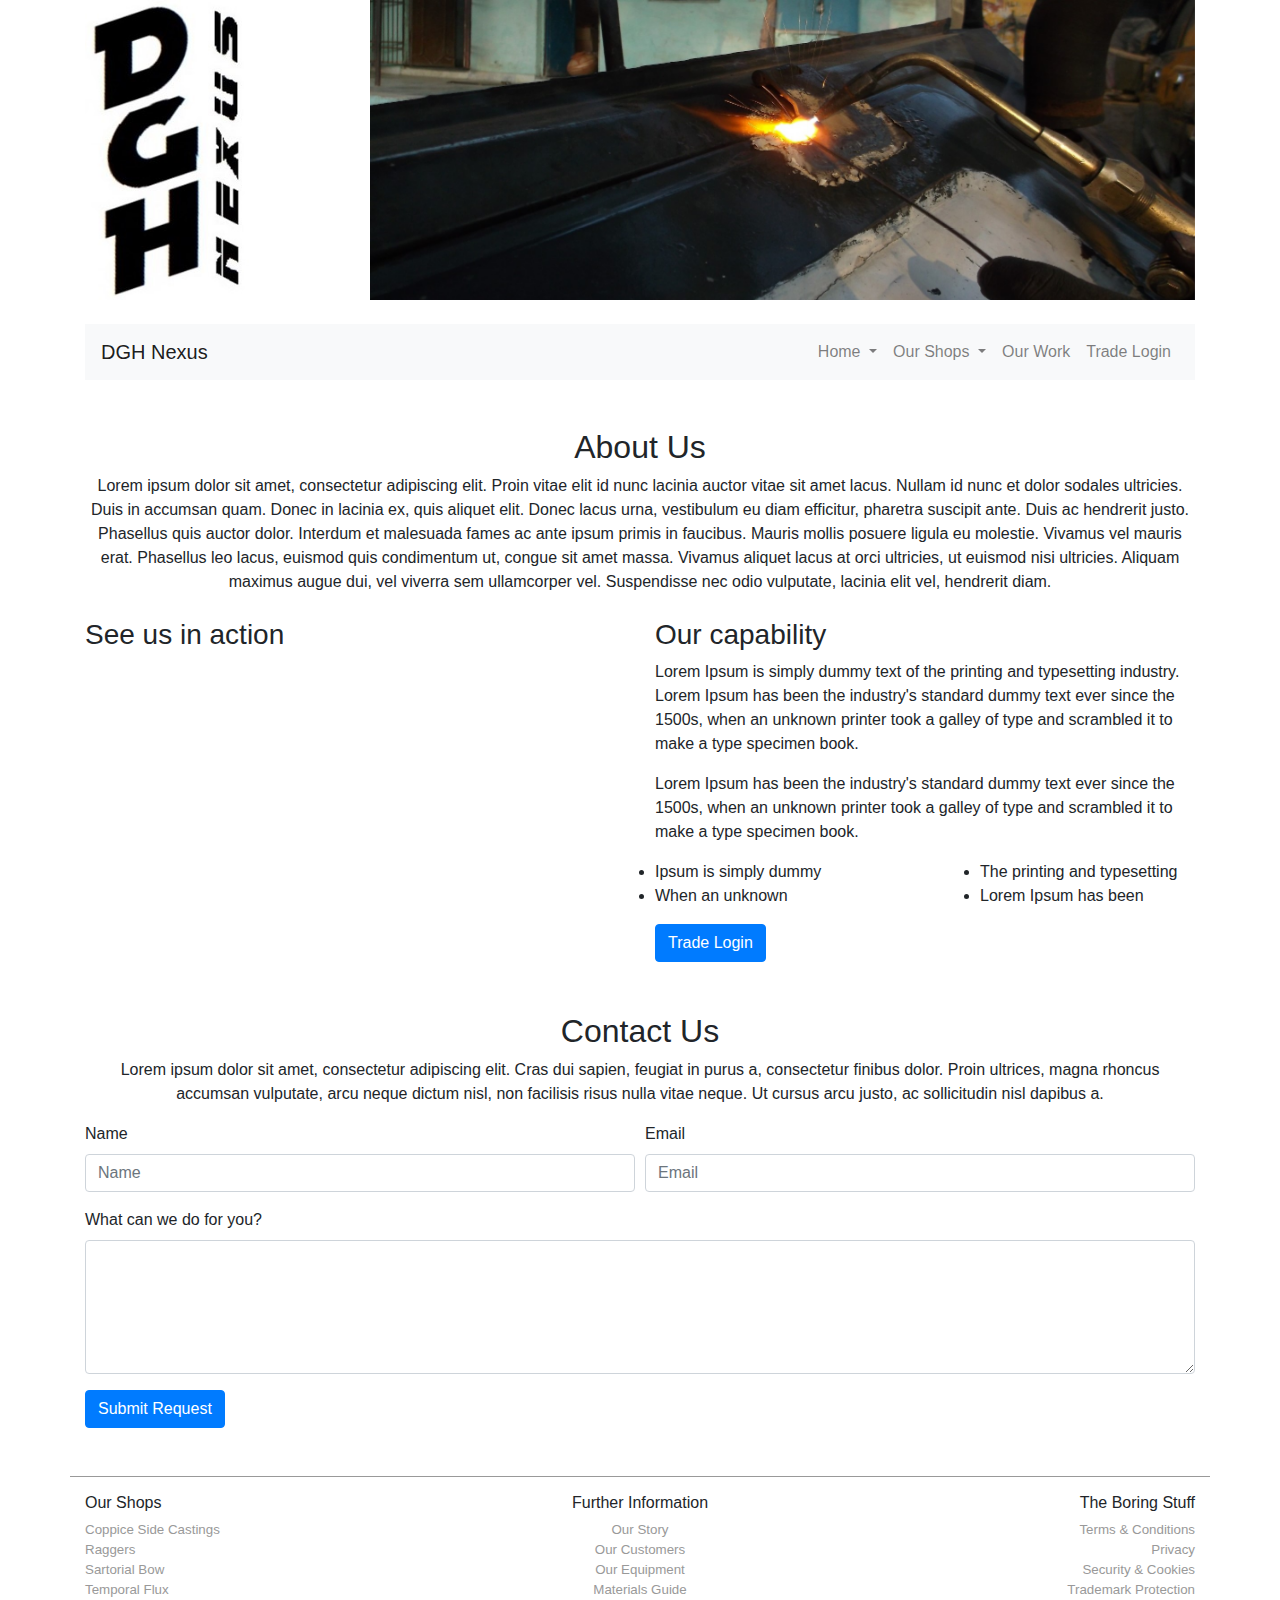
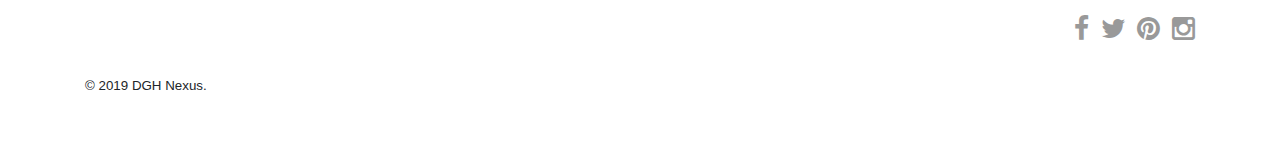
==== commit 41f22c79: "DGH specific content added." ====
--- a/index.html
+++ b/index.html
@@ -1,773 +1,221 @@
-<!DOCTYPE html>
+<!doctype html>
 <html lang="en">
-<head>
+  <head>
+    <!-- Required meta tags -->
     <meta charset="utf-8">
-    <meta name="viewport" content="width=device-width, initial-scale=1.0">
-    <meta name="description" content="">
-    <meta name="author" content="">
-    <title>Home | DGH-Nexus</title>
-	
-	<!-- core CSS -->
-    <link href="css/bootstrap.min.css" rel="stylesheet">
+    <meta name="viewport" content="width=device-width, initial-scale=1, shrink-to-fit=no">
+
+    <!-- Bootstrap CSS -->
+    <link rel="stylesheet" href="https://stackpath.bootstrapcdn.com/bootstrap/4.3.1/css/bootstrap.min.css" integrity="sha384-ggOyR0iXCbMQv3Xipma34MD+dH/1fQ784/j6cY/iJTQUOhcWr7x9JvoRxT2MZw1T" crossorigin="anonymous">
     <link href="css/font-awesome.min.css" rel="stylesheet">
-    <link href="css/animate.min.css" rel="stylesheet">
-    <link href="css/prettyPhoto.css" rel="stylesheet">
-    <link href="css/main.css" rel="stylesheet">
-    <link href="css/responsive.css" rel="stylesheet">
-    <!--[if lt IE 9]>
-    <script src="js/html5shiv.js"></script>
-    <script src="js/respond.min.js"></script>
-    <![endif]-->       
-    <link rel="shortcut icon" href="images/ico/favicon.ico">
-    <link rel="apple-touch-icon-precomposed" sizes="144x144" href="images/ico/apple-touch-icon-144-precomposed.png">
-    <link rel="apple-touch-icon-precomposed" sizes="114x114" href="images/ico/apple-touch-icon-114-precomposed.png">
-    <link rel="apple-touch-icon-precomposed" sizes="72x72" href="images/ico/apple-touch-icon-72-precomposed.png">
-    <link rel="apple-touch-icon-precomposed" href="images/ico/apple-touch-icon-57-precomposed.png">
-</head><!--/head-->
-
-<body class="homepage">
-
-    <header id="header">
-        <div class="top-bar">
-            <div class="container">
+    <link href="css/custom-styles.css" rel="stylesheet">
+
+    <title>DGH Nexus</title>
+  </head>
+  <body>
+    <div class="container">
+        <div class="row">
+            <div class="col-md-2">
+                <a href="index.html"><img src="images/DGH-Nexus-Logo-Concept-v10.jpg" alt="company logo" id="logo"></a>
+            </div>
+            
+            <div class="col-md-9 offset-md-1" id="valkyrie-work-carousel">
+                <div id="valkyrieWorkExamples" class="carousel slide carousel-fade" data-ride="carousel">
+                    <div class="carousel-inner">
+                        <div class="carousel-item active">
+                            <img src="images/slider/welding-bg.jpg" class="d-block w-100" alt="welding">
+                        </div>
+                        <div class="carousel-item">
+                            <img src="images/slider/drawing.jpg" class="d-block w-100" alt="drawings">
+                        </div>
+                        <div class="carousel-item">
+                            <img src="images/slider/design.jpg" class="d-block w-100" alt="design">
+                        </div>
+                        <div class="carousel-item">
+                            <img src="images/slider/plans.jpg" class="d-block w-100" alt="plans">
+                        </div>
+                    </div>
+                </div>
+            </div>
+        </div>
+    </div>
+
+    <div class="container my-4">
+        <nav class="navbar navbar-expand-lg navbar-light bg-light" role="banner">
+            <a class="navbar-brand" href="#">DGH Nexus</a>
+            <div class="collapse navbar-collapse">
+                <ul class="navbar-nav ml-auto">
+                    <li class="nav-item dropdown">
+                        <a class="nav-link dropdown-toggle" href="index-clean.html" id="navbarDropdown" role="button" data-toggle="dropdown" aria-haspopup="true" aria-expanded="false">
+                            Home
+                        </a>
+                        <div class="dropdown-menu" aria-labelledby="navbarDropdown">
+                            <a class="dropdown-item" href="index.html#about-us">About Us</a>
+                            <a class="dropdown-item" href="index.html#contact-us">Contact Us</a>
+                        </div>
+                    </li>
+                    <li class="nav-item dropdown">
+                        <a class="nav-link dropdown-toggle" href="our-shops.html" id="navbarDropdown" role="button" data-toggle="dropdown" aria-haspopup="true" aria-expanded="false">
+                            Our Shops
+                        </a>
+                        <div class="dropdown-menu" aria-labelledby="navbarDropdown">
+                            <a class="dropdown-item" href="our-shops.html#coppice-side">Coppice Side Castings</a>
+                            <a class="dropdown-item" href="our-shops.html#raggers">Raggers</a>
+                            <a class="dropdown-item" href="our-shops.html#sartorial-bow">Sartorial Bow</a>
+                            <a class="dropdown-item" href="our-shops.html#temporal-flux">Temporal Flux</a>
+                        </div>
+                    </li>
+                    <li class="nav-item">
+                        <a class="nav-link" href="our-work.html">Our Work</a>
+                    </li>
+                    <li class="nav-item">
+                        <a class="nav-link" href="trade.html">Trade Login</a>
+                    </li>
+                </ul>
+            </div>
+        </nav>
+    </div>
+
+    <div class="container my-5">
+        <div class="row my-2">
+            <div class="col">
+                <h2 class="text-center" id="about-us">About Us</h2>
+                <p class="text-center">Lorem ipsum dolor sit amet, consectetur adipiscing elit. Proin vitae elit id nunc lacinia auctor vitae sit amet 
+                    lacus. Nullam id nunc et dolor sodales ultricies. Duis in accumsan quam. Donec in lacinia ex, quis aliquet elit. Donec lacus urna, 
+                    vestibulum eu diam efficitur, pharetra suscipit ante. Duis ac hendrerit justo. Phasellus quis auctor dolor. Interdum et malesuada 
+                    fames ac ante ipsum primis in faucibus. Mauris mollis posuere ligula eu molestie. Vivamus vel mauris erat. Phasellus leo lacus, 
+                    euismod quis condimentum ut, congue sit amet massa. Vivamus aliquet lacus at orci ultricies, ut euismod nisi ultricies. Aliquam 
+                    maximus augue dui, vel viverra sem ullamcorper vel. Suspendisse nec odio vulputate, lacinia elit vel, hendrerit diam.</p>
+            </div>
+        </div>
+
+        <div class="row my-2">
+            <div class="col-sm-6">
+                <h3>See us in action</h3>
+                <!-- 16:9 aspect ratio -->
+                <div class="embed-responsive embed-responsive-16by9">
+                    <iframe src="//player.vimeo.com/video/58093852?title=0&amp;byline=0&amp;portrait=0&amp;color=e79b39" frameborder="0" webkitallowfullscreen mozallowfullscreen allowfullscreen></iframe>
+                </div>
+            </div>
+
+            <div class="col-sm-6">
+                <h3>Our capability</h3>
+                <p>Lorem Ipsum is simply dummy text of the printing and typesetting industry. Lorem Ipsum has been the industry's standard dummy text ever since the 1500s, when an unknown printer took a galley of type and scrambled it to make a type specimen book.</p>
+
+                <p>Lorem Ipsum has been the industry's standard dummy text ever since the 1500s, when an unknown printer took a galley of type and scrambled it to make a type specimen book.</p>
+
                 <div class="row">
-                    <div class="col-sm-6 col-xs-4">
-                        <div class="top-number"><p><i class="fa fa-phone-square"></i>  +0123 456 70 90</p></div>
-                    </div>
-                    <div class="col-sm-6 col-xs-8">
-                       <div class="social">
-                            <ul class="social-share">
-                                <li><a href="#"><i class="fa fa-facebook"></i></a></li>
-                                <li><a href="#"><i class="fa fa-twitter"></i></a></li>
-                                <li><a href="#"><i class="fa fa-linkedin"></i></a></li> 
-                            </ul>
-                            <div class="search">
-                                <form role="form">
-                                    <input type="text" class="search-form" autocomplete="off" placeholder="Search">
-                                    <i class="fa fa-search"></i>
-                                </form>
-                           </div>
-                       </div>
+                    <div class="col-sm-6">
+                        <ul">
+                            <li>Ipsum is simply dummy</li>
+                            <li>When an unknown</li>
+                        </ul>
+                    </div>
+
+                    <div class="col-sm-6">
+                        <ul>
+                            <li>The printing and typesetting</li>
+                            <li>Lorem Ipsum has been</li>
+                        </ul>
                     </div>
                 </div>
-            </div><!--/.container-->
-        </div><!--/.top-bar-->
-
-        <nav class="navbar navbar-inverse" role="banner">
-            <div class="container">
-                <div class="navbar-header">
-                    <button type="button" class="navbar-toggle" data-toggle="collapse" data-target=".navbar-collapse">
-                        <span class="sr-only">Toggle navigation</span>
-                        <span class="icon-bar"></span>
-                        <span class="icon-bar"></span>
-                        <span class="icon-bar"></span>
-                    </button>
-                    <!-- <a class="navbar-brand" href="index.html"><img src="images/logo.png" alt="logo"></a> -->
-                    <h1>DGH-NEXUS</h1>
-                </div>
-				
-                <div class="collapse navbar-collapse navbar-right">
-                    <ul class="nav navbar-nav">
-                        <li class="active"><a href="index.html">Home</a></li>
-                        <!-- <li><a href="about-us.html">About Us</a></li>
-                        <li><a href="services.html">Services</a></li>
-                        <li><a href="portfolio.html">Portfolio</a></li> -->
-                        <li class="dropdown">
-                            <a href="#" class="dropdown-toggle" data-toggle="dropdown">Our Shops <i class="fa fa-angle-down"></i></a>
-                            <ul class="dropdown-menu">
-                                <li><a href="#">Shop 1</a></li>
-                                <li><a href="#">Shop 2</a></li>
-                                <li><a href="#">Shop 3</a></li>
-                                <li><a href="#">Shop 4</a></li>
-                            </ul>
-                        </li>
-                        <!-- <li><a href="blog.html">Blog</a></li>  -->
-                        <li><a href="contact-us.html">Contact</a></li>
-                    </ul>
-                </div>
-            </div><!--/.container-->
-        </nav><!--/nav-->
-		
-    </header><!--/header-->
-
-    <section id="main-slider" class="no-margin">
-        <div class="carousel slide">
-            <!-- <ol class="carousel-indicators">
-                <li data-target="#main-slider" data-slide-to="0" class="active"></li>
-                <li data-target="#main-slider" data-slide-to="1"></li>
-                <li data-target="#main-slider" data-slide-to="2"></li>
-            </ol> -->
-            <div class="carousel-inner">
-
-                <div class="item active" style="background-image: url(images/slider/bg1.jpg)">
-                    <div class="container">
-                        <div class="row slide-margin">
-                            <div class="col-sm-6">
-                                <div class="carousel-content">
-                                    <h1 class="animation animated-item-1">Welcome to DGH-Nexus</h1>
-                                    <h2 class="animation animated-item-2">Short intro here...</h2>
-                                    <!-- <a class="btn-slide animation animated-item-3" href="#">Read More</a> -->
-                                </div>
-                            </div>
-
-                            <!-- <div class="col-sm-6 hidden-xs animation animated-item-4">
-                                <div class="slider-img">
-                                    <img src="images/slider/img1.png" class="img-responsive">
-                                </div>
-                            </div> -->
-
-                        </div>
-                    </div>
-                </div><!--/.item-->
-
-                <!-- <div class="item" style="background-image: url(images/slider/bg2.jpg)">
-                    <div class="container">
-                        <div class="row slide-margin">
-                            <div class="col-sm-6">
-                                <div class="carousel-content">
-                                    <h1 class="animation animated-item-1">Lorem ipsum dolor sit amet consectetur adipisicing elit</h1>
-                                    <h2 class="animation animated-item-2">Accusantium doloremque laudantium totam rem aperiam, eaque ipsa...</h2>
-                                    <a class="btn-slide animation animated-item-3" href="#">Read More</a>
-                                </div>
-                            </div>
-
-                            <div class="col-sm-6 hidden-xs animation animated-item-4">
-                                <div class="slider-img">
-                                    <img src="images/slider/img2.png" class="img-responsive">
-                                </div>
-                            </div>
-
-                        </div>
-                    </div>
-                </div> --><!--/.item-->
-
-                <!-- <div class="item" style="background-image: url(images/slider/bg3.jpg)">
-                    <div class="container">
-                        <div class="row slide-margin">
-                            <div class="col-sm-6">
-                                <div class="carousel-content">
-                                    <h1 class="animation animated-item-1">Lorem ipsum dolor sit amet consectetur adipisicing elit</h1>
-                                    <h2 class="animation animated-item-2">Accusantium doloremque laudantium totam rem aperiam, eaque ipsa...</h2>
-                                    <a class="btn-slide animation animated-item-3" href="#">Read More</a>
-                                </div>
-                            </div>
-                            <div class="col-sm-6 hidden-xs animation animated-item-4">
-                                <div class="slider-img">
-                                    <img src="images/slider/img3.png" class="img-responsive">
-                                </div>
-                            </div>
-                        </div>
-                    </div>
-                </div> --><!--/.item-->
-            </div><!--/.carousel-inner-->
-        </div><!--/.carousel-->
-        <!-- <a class="prev hidden-xs" href="#main-slider" data-slide="prev">
-            <i class="fa fa-chevron-left"></i>
-        </a>
-        <a class="next hidden-xs" href="#main-slider" data-slide="next">
-            <i class="fa fa-chevron-right"></i>
-        </a> -->
-    </section><!--/#main-slider-->
-
-
-    <section id="feature" >
-        <div class="container">
-           <div class="center wow fadeInDown">
-                <h2>About Us</h2>
-                <p class="lead">Lorem ipsum dolor sit amet, consectetur adipisicing elit, sed do eiusmod tempor incididunt ut <br> et dolore magna aliqua. Ut enim ad minim veniam</p>
-            </div>
-
-            <div class="row">
-                <div class="features">
-                    <div class="col-md-4 col-sm-6 wow fadeInDown" data-wow-duration="1000ms" data-wow-delay="600ms">
-                        <div class="feature-wrap">
-                            <i class="fa fa-pencil"></i>
-                            <h2>Top Quality Products</h2>
-                            <h3>Lorem ipsum dolor sit amet, consectetur adipisicing elit</h3>
-                        </div>
-                    </div><!--/.col-md-4-->
-
-                    <div class="col-md-4 col-sm-6 wow fadeInDown" data-wow-duration="1000ms" data-wow-delay="600ms">
-                        <div class="feature-wrap">
-                            <i class="fa fa-chain"></i>
-                            <h2>Wide Material Choice</h2>
-                            <h3>Lorem ipsum dolor sit amet, consectetur adipisicing elit</h3>
-                        </div>
-                    </div><!--/.col-md-4-->
-
-                    <div class="col-md-4 col-sm-6 wow fadeInDown" data-wow-duration="1000ms" data-wow-delay="600ms">
-                        <div class="feature-wrap">
-                            <i class="fa fa-globe"></i>
-                            <h2>Global delivery</h2>
-                            <h3>Lorem ipsum dolor sit amet, consectetur adipisicing elit</h3>
-                        </div>
-                    </div><!--/.col-md-4-->
-                
-                    <div class="col-md-4 col-sm-6 wow fadeInDown" data-wow-duration="1000ms" data-wow-delay="600ms">
-                        <div class="feature-wrap">
-                            <i class="fa fa-square"></i>
-                            <h2>Stone Casting</h2>
-                            <h3>Lorem ipsum dolor sit amet, consectetur adipisicing elit</h3>
-                        </div>
-                    </div><!--/.col-md-4-->
-
-                    <div class="col-md-4 col-sm-6 wow fadeInDown" data-wow-duration="1000ms" data-wow-delay="600ms">
-                        <div class="feature-wrap">
-                            <i class="fa fa-cogs"></i>
-                            <h2>Cast Iron</h2>
-                            <h3>Lorem ipsum dolor sit amet, consectetur adipisicing elit</h3>
-                        </div>
-                    </div><!--/.col-md-4-->
-
-                    <div class="col-md-4 col-sm-6 wow fadeInDown" data-wow-duration="1000ms" data-wow-delay="600ms">
-                        <div class="feature-wrap">
-                            <i class="fa fa-leaf"></i>
-                            <h2>Other</h2>
-                            <h3>Lorem ipsum dolor sit amet, consectetur adipisicing elit</h3>
-                        </div>
-                    </div><!--/.col-md-4-->
-                </div><!--/.services-->
-            </div><!--/.row-->    
-        </div><!--/.container-->
-    </section><!--/#feature-->
-
-
-    <section id="recent-works">
-        <div class="container">
-            <div class="center wow fadeInDown">
-                <h2>Our Products</h2>
-                <p class="lead">Lorem ipsum dolor sit amet, consectetur adipisicing elit, sed do eiusmod tempor incididunt ut <br> et dolore magna aliqua. Ut enim ad minim veniam</p>
-            </div>
-
-            <div class="row">
-                <div class="col-xs-12 col-sm-4 col-md-3">
-                    <div class="recent-work-wrap">
-                        <img class="img-responsive" src="images/portfolio/recent/item1.png" alt="">
-                        <div class="overlay">
-                            <div class="recent-work-inner">
-                                <h3><a href="#">Product Title...</a> </h3>
-                                <p>Product Description...</p>
-                                <a class="preview" href="images/portfolio/full/item1.png" rel="prettyPhoto"><i class="fa fa-eye"></i> View</a>
-                            </div> 
-                        </div>
-                    </div>
-                </div>   
-
-                <div class="col-xs-12 col-sm-4 col-md-3">
-                    <div class="recent-work-wrap">
-                        <img class="img-responsive" src="images/portfolio/recent/item2.png" alt="">
-                        <div class="overlay">
-                            <div class="recent-work-inner">
-                                <h3><a href="#">Product Title...</a></h3>
-                                <p>Product Description...</p>
-                                <a class="preview" href="images/portfolio/full/item2.png" rel="prettyPhoto"><i class="fa fa-eye"></i> View</a>
-                            </div> 
-                        </div>
-                    </div>
-                </div> 
-
-                <div class="col-xs-12 col-sm-4 col-md-3">
-                    <div class="recent-work-wrap">
-                        <img class="img-responsive" src="images/portfolio/recent/item3.png" alt="">
-                        <div class="overlay">
-                            <div class="recent-work-inner">
-                                <h3><a href="#">Product Title...</a></h3>
-                                <p>Product Description...</p>
-                                <a class="preview" href="images/portfolio/full/item3.png" rel="prettyPhoto"><i class="fa fa-eye"></i> View</a>
-                            </div> 
-                        </div>
-                    </div>
-                </div>   
-
-                <div class="col-xs-12 col-sm-4 col-md-3">
-                    <div class="recent-work-wrap">
-                        <img class="img-responsive" src="images/portfolio/recent/item4.png" alt="">
-                        <div class="overlay">
-                            <div class="recent-work-inner">
-                                <h3><a href="#">Product Title...</a></h3>
-                                <p>Product Description...</p>
-                                <a class="preview" href="images/portfolio/full/item4.png" rel="prettyPhoto"><i class="fa fa-eye"></i> View</a>
-                            </div> 
-                        </div>
-                    </div>
-                </div>   
-                
-                <div class="col-xs-12 col-sm-4 col-md-3">
-                    <div class="recent-work-wrap">
-                        <img class="img-responsive" src="images/portfolio/recent/item5.png" alt="">
-                        <div class="overlay">
-                            <div class="recent-work-inner">
-                                <h3><a href="#">Product Title...</a></h3>
-                                <p>Product Description...</p>
-                                <a class="preview" href="images/portfolio/full/item5.png" rel="prettyPhoto"><i class="fa fa-eye"></i> View</a>
-                            </div> 
-                        </div>
-                    </div>
-                </div>   
-
-                <div class="col-xs-12 col-sm-4 col-md-3">
-                    <div class="recent-work-wrap">
-                        <img class="img-responsive" src="images/portfolio/recent/item6.png" alt="">
-                        <div class="overlay">
-                            <div class="recent-work-inner">
-                                <h3><a href="#">Product Title...</a></h3>
-                                <p>Product Description...</p>
-                                <a class="preview" href="images/portfolio/full/item6.png" rel="prettyPhoto"><i class="fa fa-eye"></i> View</a>
-                            </div> 
-                        </div>
-                    </div>
-                </div> 
-
-                <div class="col-xs-12 col-sm-4 col-md-3">
-                    <div class="recent-work-wrap">
-                        <img class="img-responsive" src="images/portfolio/recent/item7.png" alt="">
-                        <div class="overlay">
-                            <div class="recent-work-inner">
-                                <h3><a href="#">Product Title...</a></h3>
-                                <p>Product Description...</p>
-                                <a class="preview" href="images/portfolio/full/item7.png" rel="prettyPhoto"><i class="fa fa-eye"></i> View</a>
-                            </div> 
-                        </div>
-                    </div>
-                </div>   
-
-                <div class="col-xs-12 col-sm-4 col-md-3">
-                    <div class="recent-work-wrap">
-                        <img class="img-responsive" src="images/portfolio/recent/item8.png" alt="">
-                        <div class="overlay">
-                            <div class="recent-work-inner">
-                                <h3><a href="#">Product Title...</a></h3>
-                                <p>Product Description...</p>
-                                <a class="preview" href="images/portfolio/full/item8.png" rel="prettyPhoto"><i class="fa fa-eye"></i> View</a>
-                            </div> 
-                        </div>
-                    </div>
-                </div>   
-            </div><!--/.row-->
-        </div><!--/.container-->
-    </section><!--/#recent-works-->
-
-    <section id="services" class="service-item">
-	   <div class="container">
-            <div class="center wow fadeInDown">
-                <h2>Our Service</h2>
-                <p class="lead">Lorem ipsum dolor sit amet, consectetur adipisicing elit, sed do eiusmod tempor incididunt ut <br> et dolore magna aliqua. Ut enim ad minim veniam</p>
-            </div>
-
-            <div class="row">
-
-                <div class="col-sm-6 col-md-4">
-                    <div class="media services-wrap wow fadeInDown">
-                        <div class="pull-left">
-                            <img class="img-responsive" src="images/services/services3.png">
-                        </div>
-                        <div class="media-body">
-                            <h3 class="media-heading">Quality Guarantee</h3>
-                            <p>Lorem ipsum dolor sit ame consectetur adipisicing elit</p>
-                        </div>
-                    </div>
-                </div>
-
-                <div class="col-sm-6 col-md-4">
-                    <div class="media services-wrap wow fadeInDown">
-                        <div class="pull-left">
-                            <img class="img-responsive" src="images/services/services2.png">
-                        </div>
-                        <div class="media-body">
-                            <h3 class="media-heading">Quick Delivery</h3>
-                            <p>Lorem ipsum dolor sit ame consectetur adipisicing elit</p>
-                        </div>
-                    </div>
-                </div>
-
-                <div class="col-sm-6 col-md-4">
-                    <div class="media services-wrap wow fadeInDown">
-                        <div class="pull-left">
-                            <img class="img-responsive" src="images/services/services1.png">
-                        </div>
-                        <div class="media-body">
-                            <h3 class="media-heading">Returns</h3>
-                            <p>Lorem ipsum dolor sit ame consectetur adipisicing elit</p>
-                        </div>
-                    </div>
-                </div>  
-
-                <div class="col-sm-6 col-md-4">
-                    <div class="media services-wrap wow fadeInDown">
-                        <div class="pull-left">
-                            <img class="img-responsive" src="images/services/services5.png">
-                        </div>
-                        <div class="media-body">
-                            <h3 class="media-heading">Privacy Policy</h3>
-                            <p>Lorem ipsum dolor sit ame consectetur adipisicing elit</p>
-                        </div>
-                    </div>
-                </div>
-
-                <div class="col-sm-6 col-md-4">
-                    <div class="media services-wrap wow fadeInDown">
-                        <div class="pull-left">
-                            <img class="img-responsive" src="images/services/services4.png">
-                        </div>
-                        <div class="media-body">
-                            <h3 class="media-heading">Gift Certificates</h3>
-                            <p>Lorem ipsum dolor sit ame consectetur adipisicing elit</p>
-                        </div>
-                    </div>
-                </div>
-
-                <div class="col-sm-6 col-md-4">
-                    <div class="media services-wrap wow fadeInDown">
-                        <div class="pull-left">
-                            <img class="img-responsive" src="images/services/services6.png">
-                        </div>
-                        <div class="media-body">
-                            <h3 class="media-heading">Terms &amp; Conditions</h3>
-                            <p>Lorem ipsum dolor sit ame consectetur adipisicing elit</p>
-                        </div>
-                    </div>
-                </div>                                                
-            </div><!--/.row-->
-        </div><!--/.container-->
-    </section><!--/#services-->
-
-    <!-- <section id="middle">
-        <div class="container">
-            <div class="row">
-                <div class="col-sm-6 wow fadeInDown">
-                    <div class="skill">
-                        <h2>Our Skills</h2>
-                        <p>Lorem ipsum dolor sit amet, consectetur adipisicing elit, sed do eiusmod tempor incididunt ut labore et dolore magna aliqua.</p>
-
-                        <div class="progress-wrap">
-                            <h3>Graphic Design</h3>
-                            <div class="progress">
-                              <div class="progress-bar  color1" role="progressbar" aria-valuenow="40" aria-valuemin="0" aria-valuemax="100" style="width: 85%">
-                                <span class="bar-width">85%</span>
-                              </div>
-
-                            </div>
-                        </div>
-
-                        <div class="progress-wrap">
-                            <h3>HTML</h3>
-                            <div class="progress">
-                              <div class="progress-bar color2" role="progressbar" aria-valuenow="20" aria-valuemin="0" aria-valuemax="100" style="width: 95%">
-                               <span class="bar-width">95%</span>
-                              </div>
-                            </div>
-                        </div>
-
-                        <div class="progress-wrap">
-                            <h3>CSS</h3>
-                            <div class="progress">
-                              <div class="progress-bar color3" role="progressbar" aria-valuenow="60" aria-valuemin="0" aria-valuemax="100" style="width: 80%">
-                                <span class="bar-width">80%</span>
-                              </div>
-                            </div>
-                        </div>
-
-                        <div class="progress-wrap">
-                            <h3>Wordpress</h3>
-                            <div class="progress">
-                              <div class="progress-bar color4" role="progressbar" aria-valuenow="80" aria-valuemin="0" aria-valuemax="100" style="width: 90%">
-                                <span class="bar-width">90%</span>
-                              </div>
-                            </div>
-                        </div>
-                    </div>
-
-                </div> --><!--/.col-sm-6-->
-
-                <!-- <div class="col-sm-6 wow fadeInDown">
-                    <div class="accordion">
-                        <h2>Why People like us?</h2>
-                        <div class="panel-group" id="accordion1">
-                          <div class="panel panel-default">
-                            <div class="panel-heading active">
-                              <h3 class="panel-title">
-                                <a class="accordion-toggle" data-toggle="collapse" data-parent="#accordion1" href="#collapseOne1">
-                                  Lorem ipsum dolor sit amet
-                                  <i class="fa fa-angle-right pull-right"></i>
-                                </a>
-                              </h3>
-                            </div>
-
-                            <div id="collapseOne1" class="panel-collapse collapse in">
-                              <div class="panel-body">
-                                  <div class="media accordion-inner">
-                                        <div class="pull-left">
-                                            <img class="img-responsive" src="images/accordion1.png">
-                                        </div>
-                                        <div class="media-body">
-                                             <h4>Adipisicing elit</h4>
-                                             <p>Lorem ipsum dolor sit amet, consectetur adipisicing elit, sed do eiusmod tempor incididunt ut labore</p>
-                                        </div>
-                                  </div>
-                              </div>
-                            </div>
-                          </div>
-
-                          <div class="panel panel-default">
-                            <div class="panel-heading">
-                              <h3 class="panel-title">
-                                <a class="accordion-toggle" data-toggle="collapse" data-parent="#accordion1" href="#collapseTwo1">
-                                  Lorem ipsum dolor sit amet
-                                  <i class="fa fa-angle-right pull-right"></i>
-                                </a>
-                              </h3>
-                            </div>
-                            <div id="collapseTwo1" class="panel-collapse collapse">
-                              <div class="panel-body">
-                                Anim pariatur cliche reprehenderit, enim eiusmod high life accusamus terry richardson ad squid. 3 wolf moon officia aute, non cupidatat skateboard dolor brunch. Food truck quinoa nesciunt laborum eiusmod. Brunch 3 wolf moon tempor.
-                              </div>
-                            </div>
-                          </div>
-
-                          <div class="panel panel-default">
-                            <div class="panel-heading">
-                              <h3 class="panel-title">
-                                <a class="accordion-toggle" data-toggle="collapse" data-parent="#accordion1" href="#collapseThree1">
-                                  Lorem ipsum dolor sit amet
-                                  <i class="fa fa-angle-right pull-right"></i>
-                                </a>
-                              </h3>
-                            </div>
-                            <div id="collapseThree1" class="panel-collapse collapse">
-                              <div class="panel-body">
-                                Anim pariatur cliche reprehenderit, enim eiusmod high life accusamus terry richardson ad squid. 3 wolf moon officia aute, non cupidatat skateboard dolor brunch. Food truck quinoa nesciunt laborum eiusmod. Brunch 3 wolf moon tempor.
-                              </div>
-                            </div>
-                          </div>
-
-                          <div class="panel panel-default">
-                            <div class="panel-heading">
-                              <h3 class="panel-title">
-                                <a class="accordion-toggle" data-toggle="collapse" data-parent="#accordion1" href="#collapseFour1">
-                                  Lorem ipsum dolor sit amet
-                                  <i class="fa fa-angle-right pull-right"></i>
-                                </a>
-                              </h3>
-                            </div>
-                            <div id="collapseFour1" class="panel-collapse collapse">
-                              <div class="panel-body">
-                                Anim pariatur cliche reprehenderit, enim eiusmod high life accusamus terry richardson ad squid. 3 wolf moon officia aute, non cupidatat skateboard dolor brunch. Food truck quinoa nesciunt laborum eiusmod. Brunch 3 wolf moon tempor.
-                              </div>
-                            </div>
-                          </div> -->
-                        <!-- </div>/#accordion1 -->
-                    <!-- </div> -->
-                <!-- </div> -->
-
-            <!-- </div><!--/.row-->
-        <!-- </div>/.container -->
-    <!-- </section><!--/#middle-->
-
-    <!-- <section id="content">
-        <div class="container">
-            <div class="row">
-                <div class="col-xs-12 col-sm-8 wow fadeInDown">
-                   <div class="tab-wrap"> 
-                        <div class="media">
-                            <div class="parrent pull-left">
-                                <ul class="nav nav-tabs nav-stacked">
-                                    <li class=""><a href="#tab1" data-toggle="tab" class="analistic-01">Responsive Web Design</a></li>
-                                    <li class="active"><a href="#tab2" data-toggle="tab" class="analistic-02">Premium Plugin Included</a></li>
-                                    <li class=""><a href="#tab3" data-toggle="tab" class="tehnical">Predefine Layout</a></li>
-                                    <li class=""><a href="#tab4" data-toggle="tab" class="tehnical">Our Philosopy</a></li>
-                                    <li class=""><a href="#tab5" data-toggle="tab" class="tehnical">What We Do?</a></li>
-                                </ul>
-                            </div>
-
-                            <div class="parrent media-body">
-                                <div class="tab-content">
-                                    <div class="tab-pane fade" id="tab1">
-                                        <div class="media">
-                                           <div class="pull-left">
-                                                <img class="img-responsive" src="images/tab2.png">
-                                            </div>
-                                            <div class="media-body">
-                                                 <h2>Adipisicing elit</h2>
-                                                 <p>There are many variations of passages of Lorem Ipsum available, but the majority have suffered alteration in some form, by injected humour, or randomised words which don't look even slightly believable. If you are going to use.</p>
-                                            </div>
-                                        </div>
-                                    </div>
-
-                                     <div class="tab-pane fade active in" id="tab2">
-                                        <div class="media">
-                                           <div class="pull-left">
-                                                <img class="img-responsive" src="images/tab1.png">
-                                            </div>
-                                            <div class="media-body">
-                                                 <h2>Adipisicing elit</h2>
-                                                 <p>There are many variations of passages of Lorem Ipsum available, but the majority have suffered alteration in some form, by injected humour, or randomised words which don't look even slightly believable. If you are going to use.
-                                                 </p>
-                                            </div>
-                                        </div>
-                                     </div>
-
-                                     <div class="tab-pane fade" id="tab3">
-                                        <p>Lorem ipsum dolor sit amet, consectetur adipisicing elit, sed do eiusmod tempor incididunt ut labore et dolore magna aliqua. Ut enim ad minim veniam, quis nostrud exercitation ullamco laboris nisi ut aliquip ex ea commodo consequat. Duis aute irure dolor in reprehenderit.</p>
-                                     </div>
-                                     
-                                     <div class="tab-pane fade" id="tab4">
-                                        <p>There are many variations of passages of Lorem Ipsum available, but the majority have suffered alteration in some form, by injected humour, or randomised words which don't look even slightly believable. If you are going to use a passage of Lorem Ipsum, you need to be sure there isn't anything embarrassing hidden in the middle of text. All the Lorem Ipsum generators on the Internet tend to repeat predefined chunks as necessary, making this the first true generator on the Internet. It uses a dictionary of over 200 Latin words</p>
-                                     </div>
-
-                                     <div class="tab-pane fade" id="tab5">
-                                        <p>There are many variations of passages of Lorem Ipsum available, but the majority have suffered alteration in some form, by injected humour, or randomised words which don't look even slightly believable. If you are going to use a passage of Lorem Ipsum, you need to be sure there isn't anything embarrassing hidden in the middle of text. All the Lorem Ipsum generators on the Internet tend to repeat predefined chunks as necessary, making this the first true generator on the Internet. It uses a dictionary of over 200 Latin words, combined with a handful of model sentence structures,</p>
-                                     </div> -->
-                                <!-- </div> /.tab-content   -->
-                            <!-- </div> /.media-body  -->
-                        <!-- </div> /.media      -->
-                    <!-- </div>/.tab-wrap                -->
-                <!-- </div>/.col-sm-6 -->
-
-                <!-- <div class="col-xs-12 col-sm-4 wow fadeInDown">
-                    <div class="testimonial">
-                        <h2>Testimonials</h2>
-                         <div class="media testimonial-inner">
-                            <div class="pull-left">
-                                <img class="img-responsive img-circle" src="images/testimonials1.png">
-                            </div>
-                            <div class="media-body">
-                                <p>Lorem ipsum dolor sit amet, consectetur adipisicing elit, sed do eiusmod tempor incididunt</p>
-                                <span><strong>-John Doe/</strong> Director of corlate.com</span>
-                            </div>
-                         </div>
-
-                         <div class="media testimonial-inner">
-                            <div class="pull-left">
-                                <img class="img-responsive img-circle" src="images/testimonials1.png">
-                            </div>
-                            <div class="media-body">
-                                <p>Lorem ipsum dolor sit amet, consectetur adipisicing elit, sed do eiusmod tempor incididunt</p>
-                                <span><strong>-John Doe/</strong> Director of corlate.com</span>
-                            </div>
-                         </div>
-
-                    </div>
-                </div> -->
-
-            <!-- </div><!--/.row-->
-        <!-- </div>/.container -->
-    <!-- </section>/#content -->
-
-    <!-- <section id="partner"> -->
-        <!-- <div class="container"> -->
-            <!-- <div class="center wow fadeInDown">
-                <h2>Our Partners</h2>
-                <p class="lead">Lorem ipsum dolor sit amet, consectetur adipisicing elit, sed do eiusmod tempor incididunt ut <br> et dolore magna aliqua. Ut enim ad minim veniam</p>
-            </div>    
-
-            <div class="partners">
-                <ul>
-                    <li> <a href="#"><img class="img-responsive wow fadeInDown" data-wow-duration="1000ms" data-wow-delay="300ms" src="images/partners/partner1.png"></a></li>
-                    <li> <a href="#"><img class="img-responsive wow fadeInDown" data-wow-duration="1000ms" data-wow-delay="600ms" src="images/partners/partner2.png"></a></li>
-                    <li> <a href="#"><img class="img-responsive wow fadeInDown" data-wow-duration="1000ms" data-wow-delay="900ms" src="images/partners/partner3.png"></a></li>
-                    <li> <a href="#"><img class="img-responsive wow fadeInDown" data-wow-duration="1000ms" data-wow-delay="1200ms" src="images/partners/partner4.png"></a></li>
-                    <li> <a href="#"><img class="img-responsive wow fadeInDown" data-wow-duration="1000ms" data-wow-delay="1500ms" src="images/partners/partner5.png"></a></li>
-                </ul>
-            </div>  -->       
-        <!-- </div>/.container -->
-    <!-- </section><!--/#partner-->
-
-    <section id="conatcat-info">
-        <div class="container">
-            <div class="row">
-                <div class="col-sm-8">
-                    <div class="media contact-info wow fadeInDown" data-wow-duration="1000ms" data-wow-delay="600ms">
-                        <div class="pull-left">
-                            <i class="fa fa-phone"></i>
-                        </div>
-                        <div class="media-body">
-                            <h2>Have a question or need a custom quote?</h2>
-                            <p>Lorem ipsum dolor sit amet, consectetur adipisicing elit, sed do eiusmod tempor incididunt ut labore dolore magna aliqua. Ut enim ad minim veniam, quis nostrud exercitation +0123 456 70 80</p>
-                        </div>
-                    </div>
-                </div>
-            </div>
-        </div><!--/.container-->    
-    </section><!--/#conatcat-info-->
-
-    <section id="bottom">
-        <div class="container wow fadeInDown" data-wow-duration="1000ms" data-wow-delay="600ms">
-            <div class="row">
-                <div class="col-md-3 col-sm-6">
-                    <div class="widget">
-                        <h3>Information</h3>
-                        <ul>
-                            <li><a href="#">Our Shops</a></li>
-                            <li><a href="#">Meet the team</a></li>
-                            <li><a href="#">Terms &amp; Conditions</a></li>
-                            <li><a href="#">Privacy policy</a></li>
-                            <li><a href="#">Contact us</a></li>
-                        </ul>
-                    </div>    
-                </div><!--/.col-md-4-->
-
-                <div class="col-md-3 col-sm-6">
-                    <div class="widget">
-                        <h3>Customer Service</h3>
-                        <ul>
-                            <li><a href="#">Faq</a></li>
-                            <li><a href="#">Shipping</a></li>
-                            <li><a href="#">Returns</a></li>
-                            <li><a href="#">Site Map</a></li>
-                        </ul>
-                    </div>    
-                </div><!--/.col-md-4-->
-
-                <div class="col-md-3 col-sm-6">
-                    <div class="widget">
-                        <h3>Extras</h3>
-                        <ul>
-                            <li><a href="#">Brands</a></li>
-                            <li><a href="#">Gift Certificates</a></li>
-                            <li><a href="#">Affiliates</a></li>
-                            <li><a href="#">Specials</a></li>
-                        </ul>
-                    </div>    
-                </div><!--/.col-md-4-->
-
-                <div class="col-md-3 col-sm-6">
-                    <div class="widget">
-                        <h3>My Account</h3>
-                        <ul>
-                            <li><a href="#">My Account</a></li>
-                            <li><a href="#">Order History</a></li>
-                            <li><a href="#">Wish List</a></li>
-                            <li><a href="#">Newsletter</a></li>
-                        </ul>
-                    </div>    
-                </div><!--/.col-md-4-->
-            </div>
-        </div>
-    </section><!--/#bottom-->
-
-    <footer id="footer" class="midnight-blue">
-        <div class="container">
-            <div class="row">
-                <div class="col-sm-6">
-                    &copy; 2017 DGH-NEXUS. All Rights Reserved.
-                </div>
-                <!-- <div class="col-sm-6">
-                    <ul class="pull-right">
-                        <li><a href="#">Home</a></li>
-                        <li><a href="#">About Us</a></li>
-                        <li><a href="#">Faq</a></li>
-                        <li><a href="#">Contact Us</a></li>
-                    </ul>
-                </div> -->
-            </div>
-        </div>
-    </footer><!--/#footer-->
-
-    <script src="js/jquery.js"></script>
-    <script src="js/bootstrap.min.js"></script>
-    <script src="js/jquery.prettyPhoto.js"></script>
-    <script src="js/jquery.isotope.min.js"></script>
-    <script src="js/main.js"></script>
-    <script src="js/wow.min.js"></script>
-</body>
+
+                <a class="btn btn-primary" href="trade.html#trade-login">Trade Login</a>
+
+            </div>
+        </div>
+    </div>
+
+    <div class="container my-5">
+        <div class="row">
+            <div class="col">
+                <h2 class="text-center" id="contact-us">Contact Us</h2>
+                <p class="text-center">Lorem ipsum dolor sit amet, consectetur adipiscing elit. Cras dui sapien, feugiat in purus a, consectetur 
+                    finibus dolor. Proin ultrices, magna rhoncus accumsan vulputate, arcu neque dictum nisl, non facilisis risus nulla vitae neque. 
+                    Ut cursus arcu justo, ac sollicitudin nisl dapibus a.</p>
+            </div>
+        </div>
+
+        <div class="row">
+            <div class="col">
+                <form>
+                    <div class="form-row">
+                        <div class="form-group col-md-6">
+                            <label for="inputName">Name</label>
+                            <input type="text" class="form-control" id="inputName" placeholder="Name" required>
+                        </div>
+                        <div class="form-group col-md-6">
+                            <label for="inputEmail">Email</label>
+                            <input type="email" class="form-control" id="inputEmail" placeholder="Email" required>
+                        </div>
+                    </div>
+
+                    <div class="form-row">
+                        <div class="form-group col-md-12">
+                            <label for="exampleFormControlTextarea1">What can we do for you&quest;</label>
+                            <textarea class="form-control" id="exampleFormControlTextarea1" rows="5" required></textarea>
+                        </div>
+                    </div>
+
+                    <button type="submit" class="btn btn-primary">Submit Request</button>
+                </form>
+            </div>
+        </div>
+    </div>
+
+    
+
+    <div class="container my-5" id="footer">
+        <div class="row my-3 d-flex justify-content-between">
+            <div class="col-sm-3">
+                <h6>Our Shops</h6>
+                <ul class="list-inline">
+                    <li><a href="#">Coppice Side Castings</a></li>
+                    <li><a href="#">Raggers</a></li>
+                    <li><a href="#">Sartorial Bow</a></li>
+                    <li><a href="#">Temporal Flux</a></li>
+                </ul>
+            </div>
+
+            <div class="col-sm-3 text-center">
+                <h6>Further Information</h6>
+                <ul class="list-inline">
+                    <li><a href="#">Our Story</a></li>
+                    <li><a href="#">Our Customers</a></li>
+                    <li><a href="#">Our Equipment</a></li>
+                    <li><a href="#">Materials Guide</a></li>
+                </ul>
+            </div>
+
+            <div class="col-sm-3 text-right">
+                <h6>The Boring Stuff</h6>
+                <ul class="list-inline">
+                    <li><a href="#">Terms &amp; Conditions</a></li>
+                    <li><a href="#">Privacy</a></li>
+                    <li><a href="#">Security &amp; Cookies</a></li>
+                    <li><a href="#">Trademark Protection</a></li>
+                </ul>
+
+                <ul class="list-inline social-icons">
+                    <li class="mr-2"><a href="#"><i class="fa fa-facebook fa-2x"></i></a></li>
+                    <li class="mr-2"><a href="#"><i class="fa fa-twitter fa-2x"></i></a></li>
+                    <li class="mr-2"><a href="#"><i class="fa fa-pinterest fa-2x"></i></a></li>
+                    <li><a href="#"><i class="fa fa-instagram fa-2x"></i></a></li>
+                </ul>
+            </div>
+        </div>
+
+        <div class="row my-3" id="footer-social">
+            <div class="col">
+                &copy; 2019 DGH Nexus.
+            </div>
+        </div>
+    </div>
+
+    <!-- Optional JavaScript -->
+    <!-- jQuery first, then Popper.js, then Bootstrap JS -->
+    <script src="https://code.jquery.com/jquery-3.3.1.slim.min.js" integrity="sha384-q8i/X+965DzO0rT7abK41JStQIAqVgRVzpbzo5smXKp4YfRvH+8abtTE1Pi6jizo" crossorigin="anonymous"></script>
+    <script src="https://cdnjs.cloudflare.com/ajax/libs/popper.js/1.14.7/umd/popper.min.js" integrity="sha384-UO2eT0CpHqdSJQ6hJty5KVphtPhzWj9WO1clHTMGa3JDZwrnQq4sF86dIHNDz0W1" crossorigin="anonymous"></script>
+    <script src="https://stackpath.bootstrapcdn.com/bootstrap/4.3.1/js/bootstrap.min.js" integrity="sha384-JjSmVgyd0p3pXB1rRibZUAYoIIy6OrQ6VrjIEaFf/nJGzIxFDsf4x0xIM+B07jRM" crossorigin="anonymous"></script>
+  </body>
 </html>--- a/css/custom-styles.css
+++ b/css/custom-styles.css
@@ -0,0 +1,29 @@
+#logo {
+    max-height: 300px;
+}
+
+#valkyrie-work-carousel {
+    max-height: 300px;
+    overflow: hidden;
+}
+
+#footer {
+    border-top: 1px solid #999;
+    font-size: smaller;
+}
+
+#footer ul {
+    color: #999;
+}
+
+#footer ul li {
+    display: block;
+}
+
+#footer ul li a {
+    color: #999;
+}
+
+.social-icons li {
+    display: inline!important;
+}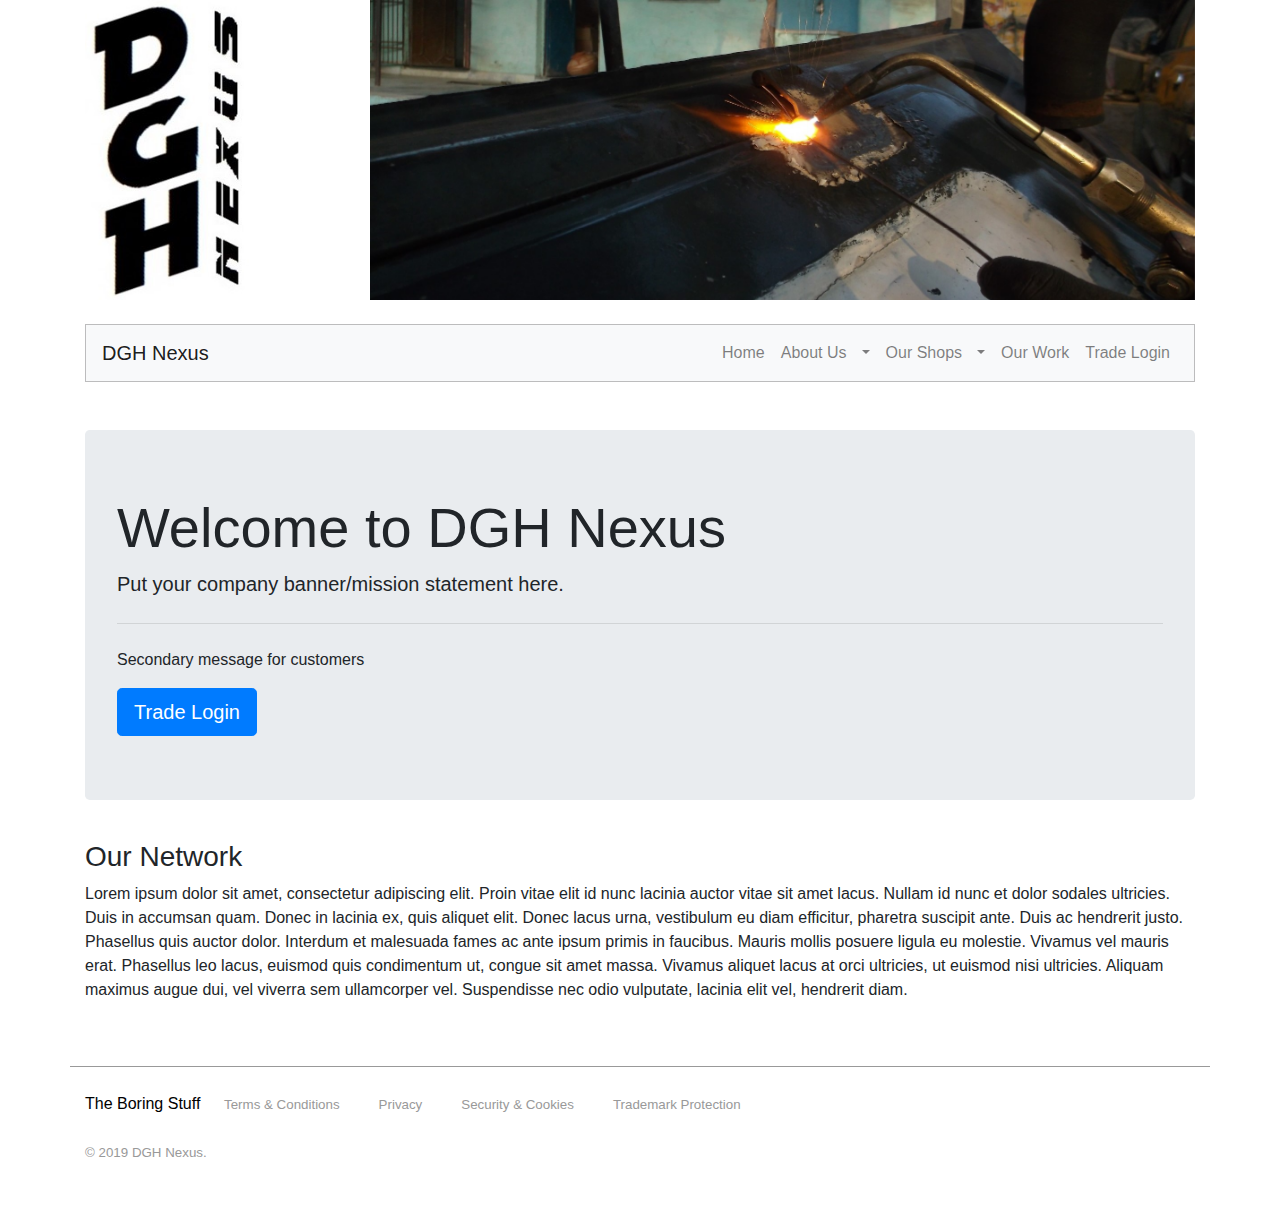
==== commit 09ae84f4: "Navigation and footer changes." ====
--- a/index.html
+++ b/index.html
@@ -7,7 +7,7 @@
 
     <!-- Bootstrap CSS -->
     <link rel="stylesheet" href="https://stackpath.bootstrapcdn.com/bootstrap/4.3.1/css/bootstrap.min.css" integrity="sha384-ggOyR0iXCbMQv3Xipma34MD+dH/1fQ784/j6cY/iJTQUOhcWr7x9JvoRxT2MZw1T" crossorigin="anonymous">
-    <link href="css/font-awesome.min.css" rel="stylesheet">
+    <link rel="stylesheet" href="https://use.fontawesome.com/releases/v5.8.1/css/all.css" integrity="sha384-50oBUHEmvpQ+1lW4y57PTFmhCaXp0ML5d60M1M7uH2+nqUivzIebhndOJK28anvf" crossorigin="anonymous">
     <link href="css/custom-styles.css" rel="stylesheet">
 
     <title>DGH Nexus</title>
@@ -40,34 +40,46 @@
         </div>
     </div>
 
-    <div class="container my-4">
+    <div class="container my-4" id="sticky-navbar">
         <nav class="navbar navbar-expand-lg navbar-light bg-light" role="banner">
             <a class="navbar-brand" href="#">DGH Nexus</a>
             <div class="collapse navbar-collapse">
                 <ul class="navbar-nav ml-auto">
-                    <li class="nav-item dropdown">
-                        <a class="nav-link dropdown-toggle" href="index-clean.html" id="navbarDropdown" role="button" data-toggle="dropdown" aria-haspopup="true" aria-expanded="false">
-                            Home
-                        </a>
-                        <div class="dropdown-menu" aria-labelledby="navbarDropdown">
-                            <a class="dropdown-item" href="index.html#about-us">About Us</a>
-                            <a class="dropdown-item" href="index.html#contact-us">Contact Us</a>
+                    <li class="nav-item">
+                        <a class="nav-link" href="index.html">Home</a>
+                    </li>
+
+                    <li class="nav-item">
+                        <div class="btn-group">
+                            <a class="btn btn-link nav-link" href="about.html" role="button">About Us</a>
+                            <button type="button" class="btn btn-link nav-link dropdown-toggle dropdown-toggle-split" data-toggle="dropdown" aria-haspopup="true" aria-expanded="false">
+                                <span class="sr-only">About Us</span>
+                            </button>
+                            <div class="dropdown-menu">
+                                <a class="dropdown-item" href="about.html#contact-us">Contact Us</a>
+                            </div>
                         </div>
                     </li>
-                    <li class="nav-item dropdown">
-                        <a class="nav-link dropdown-toggle" href="our-shops.html" id="navbarDropdown" role="button" data-toggle="dropdown" aria-haspopup="true" aria-expanded="false">
-                            Our Shops
-                        </a>
-                        <div class="dropdown-menu" aria-labelledby="navbarDropdown">
-                            <a class="dropdown-item" href="our-shops.html#coppice-side">Coppice Side Castings</a>
-                            <a class="dropdown-item" href="our-shops.html#raggers">Raggers</a>
-                            <a class="dropdown-item" href="our-shops.html#sartorial-bow">Sartorial Bow</a>
-                            <a class="dropdown-item" href="our-shops.html#temporal-flux">Temporal Flux</a>
+
+                    <li class="nav-item">
+                        <div class="btn-group">
+                            <a class="btn btn-link nav-link" href="our-shops.html" role="button">Our Shops</a>
+                            <button type="button" class="btn btn-link nav-link dropdown-toggle dropdown-toggle-split" data-toggle="dropdown" aria-haspopup="true" aria-expanded="false">
+                                <span class="sr-only">Our Shops</span>
+                            </button>
+                            <div class="dropdown-menu">
+                                <a class="dropdown-item" href="our-shops.html#coppice-side">Coppice Side Castings</a>
+                                <a class="dropdown-item" href="our-shops.html#raggers">Raggers</a>
+                                <a class="dropdown-item" href="our-shops.html#sartorial-bow">Sartorial Bow</a>
+                                <a class="dropdown-item" href="our-shops.html#temporal-flux">Temporal Flux</a>
+                            </div>
                         </div>
                     </li>
+
                     <li class="nav-item">
                         <a class="nav-link" href="our-work.html">Our Work</a>
                     </li>
+
                     <li class="nav-item">
                         <a class="nav-link" href="trade.html">Trade Login</a>
                     </li>
@@ -76,11 +88,25 @@
         </nav>
     </div>
 
-    <div class="container my-5">
+    <div class="container mt-5">
         <div class="row my-2">
             <div class="col">
-                <h2 class="text-center" id="about-us">About Us</h2>
-                <p class="text-center">Lorem ipsum dolor sit amet, consectetur adipiscing elit. Proin vitae elit id nunc lacinia auctor vitae sit amet 
+                <div class="jumbotron">
+                    <h1 class="display-4">Welcome to DGH Nexus</h1>
+                    <p class="lead">Put your company banner/mission statement here.</p>
+                    <hr class="my-4">
+                    <p>Secondary message for customers</p>
+                    <a class="btn btn-primary btn-lg" href="trade.html" role="button">Trade Login</a>
+                </div>
+            </div>
+        </div>
+    </div>
+
+    <div class="container">
+        <div class="row my-2">
+            <div class="col">
+                <h3>Our Network</h3>
+                <p>Lorem ipsum dolor sit amet, consectetur adipiscing elit. Proin vitae elit id nunc lacinia auctor vitae sit amet 
                     lacus. Nullam id nunc et dolor sodales ultricies. Duis in accumsan quam. Donec in lacinia ex, quis aliquet elit. Donec lacus urna, 
                     vestibulum eu diam efficitur, pharetra suscipit ante. Duis ac hendrerit justo. Phasellus quis auctor dolor. Interdum et malesuada 
                     fames ac ante ipsum primis in faucibus. Mauris mollis posuere ligula eu molestie. Vivamus vel mauris erat. Phasellus leo lacus, 
@@ -88,124 +114,32 @@
                     maximus augue dui, vel viverra sem ullamcorper vel. Suspendisse nec odio vulputate, lacinia elit vel, hendrerit diam.</p>
             </div>
         </div>
-
-        <div class="row my-2">
-            <div class="col-sm-6">
-                <h3>See us in action</h3>
-                <!-- 16:9 aspect ratio -->
-                <div class="embed-responsive embed-responsive-16by9">
-                    <iframe src="//player.vimeo.com/video/58093852?title=0&amp;byline=0&amp;portrait=0&amp;color=e79b39" frameborder="0" webkitallowfullscreen mozallowfullscreen allowfullscreen></iframe>
-                </div>
-            </div>
-
-            <div class="col-sm-6">
-                <h3>Our capability</h3>
-                <p>Lorem Ipsum is simply dummy text of the printing and typesetting industry. Lorem Ipsum has been the industry's standard dummy text ever since the 1500s, when an unknown printer took a galley of type and scrambled it to make a type specimen book.</p>
-
-                <p>Lorem Ipsum has been the industry's standard dummy text ever since the 1500s, when an unknown printer took a galley of type and scrambled it to make a type specimen book.</p>
-
-                <div class="row">
-                    <div class="col-sm-6">
-                        <ul">
-                            <li>Ipsum is simply dummy</li>
-                            <li>When an unknown</li>
-                        </ul>
-                    </div>
-
-                    <div class="col-sm-6">
-                        <ul>
-                            <li>The printing and typesetting</li>
-                            <li>Lorem Ipsum has been</li>
-                        </ul>
-                    </div>
-                </div>
-
-                <a class="btn btn-primary" href="trade.html#trade-login">Trade Login</a>
-
-            </div>
-        </div>
     </div>
 
-    <div class="container my-5">
-        <div class="row">
-            <div class="col">
-                <h2 class="text-center" id="contact-us">Contact Us</h2>
-                <p class="text-center">Lorem ipsum dolor sit amet, consectetur adipiscing elit. Cras dui sapien, feugiat in purus a, consectetur 
-                    finibus dolor. Proin ultrices, magna rhoncus accumsan vulputate, arcu neque dictum nisl, non facilisis risus nulla vitae neque. 
-                    Ut cursus arcu justo, ac sollicitudin nisl dapibus a.</p>
-            </div>
-        </div>
-
-        <div class="row">
-            <div class="col">
-                <form>
-                    <div class="form-row">
-                        <div class="form-group col-md-6">
-                            <label for="inputName">Name</label>
-                            <input type="text" class="form-control" id="inputName" placeholder="Name" required>
-                        </div>
-                        <div class="form-group col-md-6">
-                            <label for="inputEmail">Email</label>
-                            <input type="email" class="form-control" id="inputEmail" placeholder="Email" required>
-                        </div>
-                    </div>
-
-                    <div class="form-row">
-                        <div class="form-group col-md-12">
-                            <label for="exampleFormControlTextarea1">What can we do for you&quest;</label>
-                            <textarea class="form-control" id="exampleFormControlTextarea1" rows="5" required></textarea>
-                        </div>
-                    </div>
-
-                    <button type="submit" class="btn btn-primary">Submit Request</button>
-                </form>
-            </div>
-        </div>
-    </div>
-
-    
 
     <div class="container my-5" id="footer">
-        <div class="row my-3 d-flex justify-content-between">
-            <div class="col-sm-3">
-                <h6>Our Shops</h6>
-                <ul class="list-inline">
-                    <li><a href="#">Coppice Side Castings</a></li>
-                    <li><a href="#">Raggers</a></li>
-                    <li><a href="#">Sartorial Bow</a></li>
-                    <li><a href="#">Temporal Flux</a></li>
+        <div class="row my-3">
+            <div class="col-md-9">
+                <h6>The Boring Stuff</h6>
+                <ul class="list-group list-group-horizontal" id="footer-menu">
+                    <li class="list-group-item"><a href="#">Terms &amp; Conditions</a></li>
+                    <li class="list-group-item"><a href="#">Privacy</a></li>
+                    <li class="list-group-item"><a href="#">Security &amp; Cookies</a></li>
+                    <li class="list-group-item"><a href="#">Trademark Protection</a></li>
                 </ul>
             </div>
 
-            <div class="col-sm-3 text-center">
-                <h6>Further Information</h6>
-                <ul class="list-inline">
-                    <li><a href="#">Our Story</a></li>
-                    <li><a href="#">Our Customers</a></li>
-                    <li><a href="#">Our Equipment</a></li>
-                    <li><a href="#">Materials Guide</a></li>
-                </ul>
-            </div>
-
-            <div class="col-sm-3 text-right">
-                <h6>The Boring Stuff</h6>
-                <ul class="list-inline">
-                    <li><a href="#">Terms &amp; Conditions</a></li>
-                    <li><a href="#">Privacy</a></li>
-                    <li><a href="#">Security &amp; Cookies</a></li>
-                    <li><a href="#">Trademark Protection</a></li>
-                </ul>
-
+            <div class="col-md-3 text-right">
                 <ul class="list-inline social-icons">
-                    <li class="mr-2"><a href="#"><i class="fa fa-facebook fa-2x"></i></a></li>
-                    <li class="mr-2"><a href="#"><i class="fa fa-twitter fa-2x"></i></a></li>
-                    <li class="mr-2"><a href="#"><i class="fa fa-pinterest fa-2x"></i></a></li>
-                    <li><a href="#"><i class="fa fa-instagram fa-2x"></i></a></li>
+                    <li class="mr-2"><a href="#"><i class="fab fa-facebook-square fa-2x"></i></a></li>
+                    <li class="mr-2"><a href="#"><i class="fab fa-instagram fa-2x"></i></a></li>
+                    <li class="mr-2"><a href="#"><i class="fab fa-pinterest-square fa-2x"></i></a></li>
+                    <li><a href="#"><i class="fab fa-etsy fa-2x"></i></a></li>
                 </ul>
             </div>
         </div>
 
-        <div class="row my-3" id="footer-social">
+        <div class="row my-3">
             <div class="col">
                 &copy; 2019 DGH Nexus.
             </div>
--- a/css/custom-styles.css
+++ b/css/custom-styles.css
@@ -1,3 +1,4 @@
+/* Header */
 #logo {
     max-height: 300px;
 }
@@ -7,17 +8,43 @@
     overflow: hidden;
 }
 
+/* Navigation */
+#sticky-navbar {
+    position: -webkit-sticky;
+    position: sticky;
+    top: 0;             /* when top is 0 for the navbar, stick */
+    z-index: 1000;      /* so rest of page scrolls beneath */
+}
+
+.navbar {
+    border: 1px solid rgba(128, 128, 128, 0.5);
+}
+
+.nav-link {
+    border: none;   /* to align normal nav items and the split nav drop-downs */
+}
+
+/* Footer */
 #footer {
     border-top: 1px solid #999;
     font-size: smaller;
 }
 
-#footer ul {
-    color: #999;
+#footer-menu {
+    display: inline-flex;
 }
 
-#footer ul li {
-    display: block;
+#footer-menu li {
+    border: none;
+}
+
+#footer h6 {
+    display: inline-block;
+    color: #000;
+}
+
+#footer {
+    color: #999;
 }
 
 #footer ul li a {
